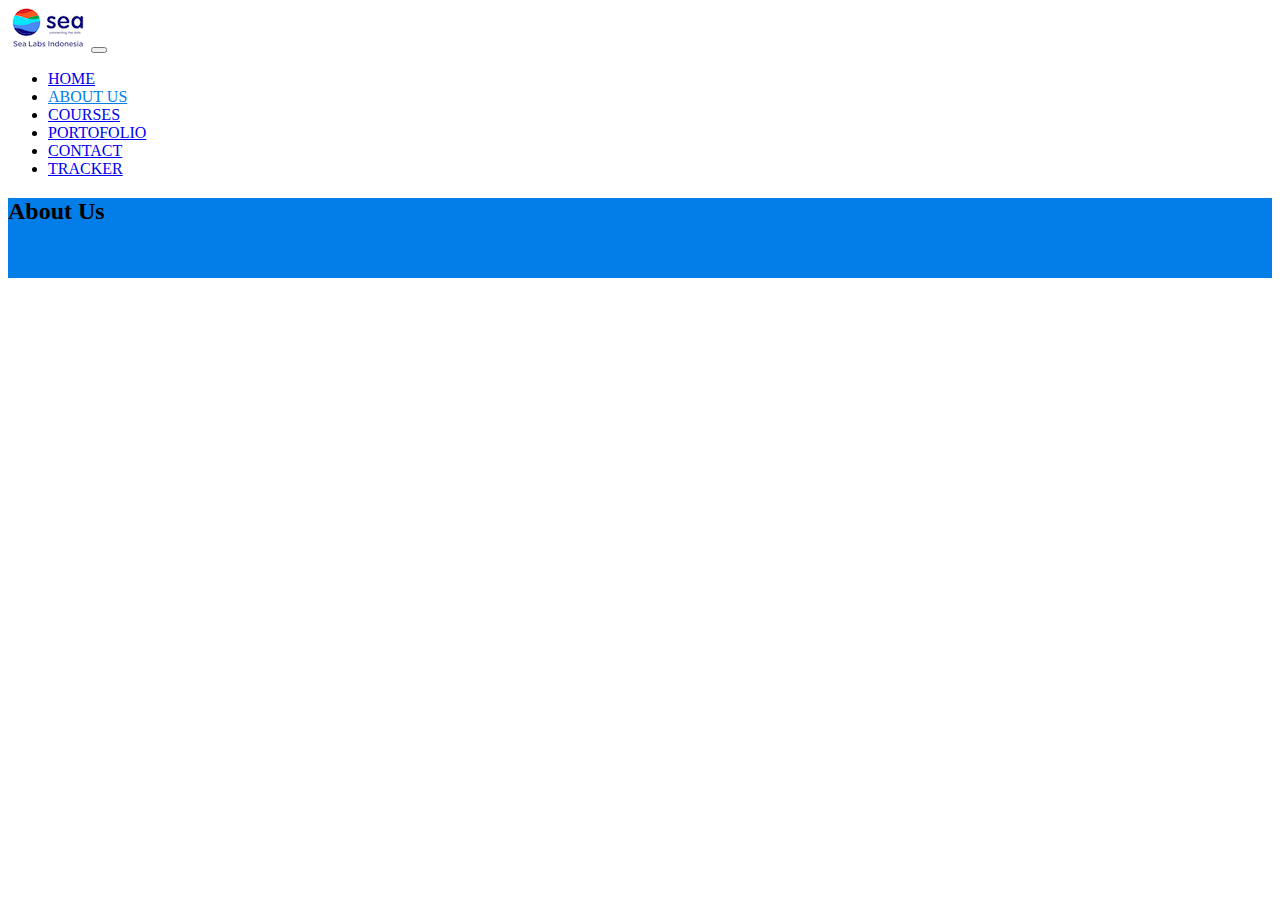
==== pages/about.html @ 84d3d7bf "add home page" ====
<!DOCTYPE html>
<html lang="en">
<head>
    <meta charset="UTF-8">
    <meta http-equiv="X-UA-Compatible" content="IE=edge">
    <meta name="viewport" content="width=device-width, initial-scale=1.0">
    <link href="https://cdn.jsdelivr.net/npm/bootstrap@5.2.2/dist/css/bootstrap.min.css" rel="stylesheet" integrity="sha384-Zenh87qX5JnK2Jl0vWa8Ck2rdkQ2Bzep5IDxbcnCeuOxjzrPF/et3URy9Bv1WTRi" crossorigin="anonymous">
    <link rel="stylesheet" href="/assets/css/style.css">
    <title>About Us</title>
</head>
<body>
    <!-- Navigation Bar -->
    <header>
        <div class="nav">
            <div class="container">
                <nav class="navbar navbar-expand-lg my-2 px-1 topnav">
                    <div class="container-fluid">
                      <a class="navbar-brand" href="#"><img src="/assets/img/logo.png"></a>
                      <button class="navbar-toggler" type="button" data-bs-toggle="collapse" data-bs-target="#navbarNav" aria-controls="navbarNav" aria-expanded="false" aria-label="Toggle navigation">
                        <span class="navbar-toggler-icon"></span>
                      </button>
                      <div class="collapse navbar-collapse p-1 justify-content-end" id="navbarNav">
                        <ul class="navbar-nav">
                          <li class="nav-item">
                            <a class="nav-link" href="./index.html">HOME</a>
                          </li>
                          <li class="nav-item">
                            <a class="nav-link active nav-focus" aria-current="page" href="./about.html">ABOUT US</a>
                          </li>
                          <li class="nav-item">
                            <a class="nav-link" href="./courses.html">COURSES</a>
                          </li>
                          <li class="nav-item">
                            <a class="nav-link" href="#">PORTOFOLIO</a>
                          </li>
                          <li class="nav-item">
                            <a class="nav-link" href="./contact.html">CONTACT</a>
                          </li>
                          <li class="nav-item">
                            <a class="nav-link" href="./tracker.html">TRACKER</a>
                          </li>
                        </ul>
                      </div>
                    </div>
                  </nav>
            </div>
        </div>
    </header>
    <!-- Main Section -->
    <main>
        <div class="bg-footer" style="height: 5rem;">
            <div class="container align-items">
                <div class="row">
                    <h2 class="text-white">About Us</h2>
                </div>
            </div>
        </div>
    </main>
</body>
</html>
---- assets/css/style.css ----
@import url('https://fonts.googleapis.com/css?family=Noto+Serif:400,400italic,700|Open+Sans:400,600,700'); 
@import url('font-awesome.css');  

footer i{
    color: white;
}

.bg-red{
    background-color: #ed5440;
}

.bg-pink{
    background-color: #d866b2;
}

.bg-green{
    background-color: #4ac467;
}

.bg-blue{
    background-color: #2aaef0;
}

.bg-footer{
    background-color: #037de8;
}

.nav-focus{
    color: #037de8 !important;
}
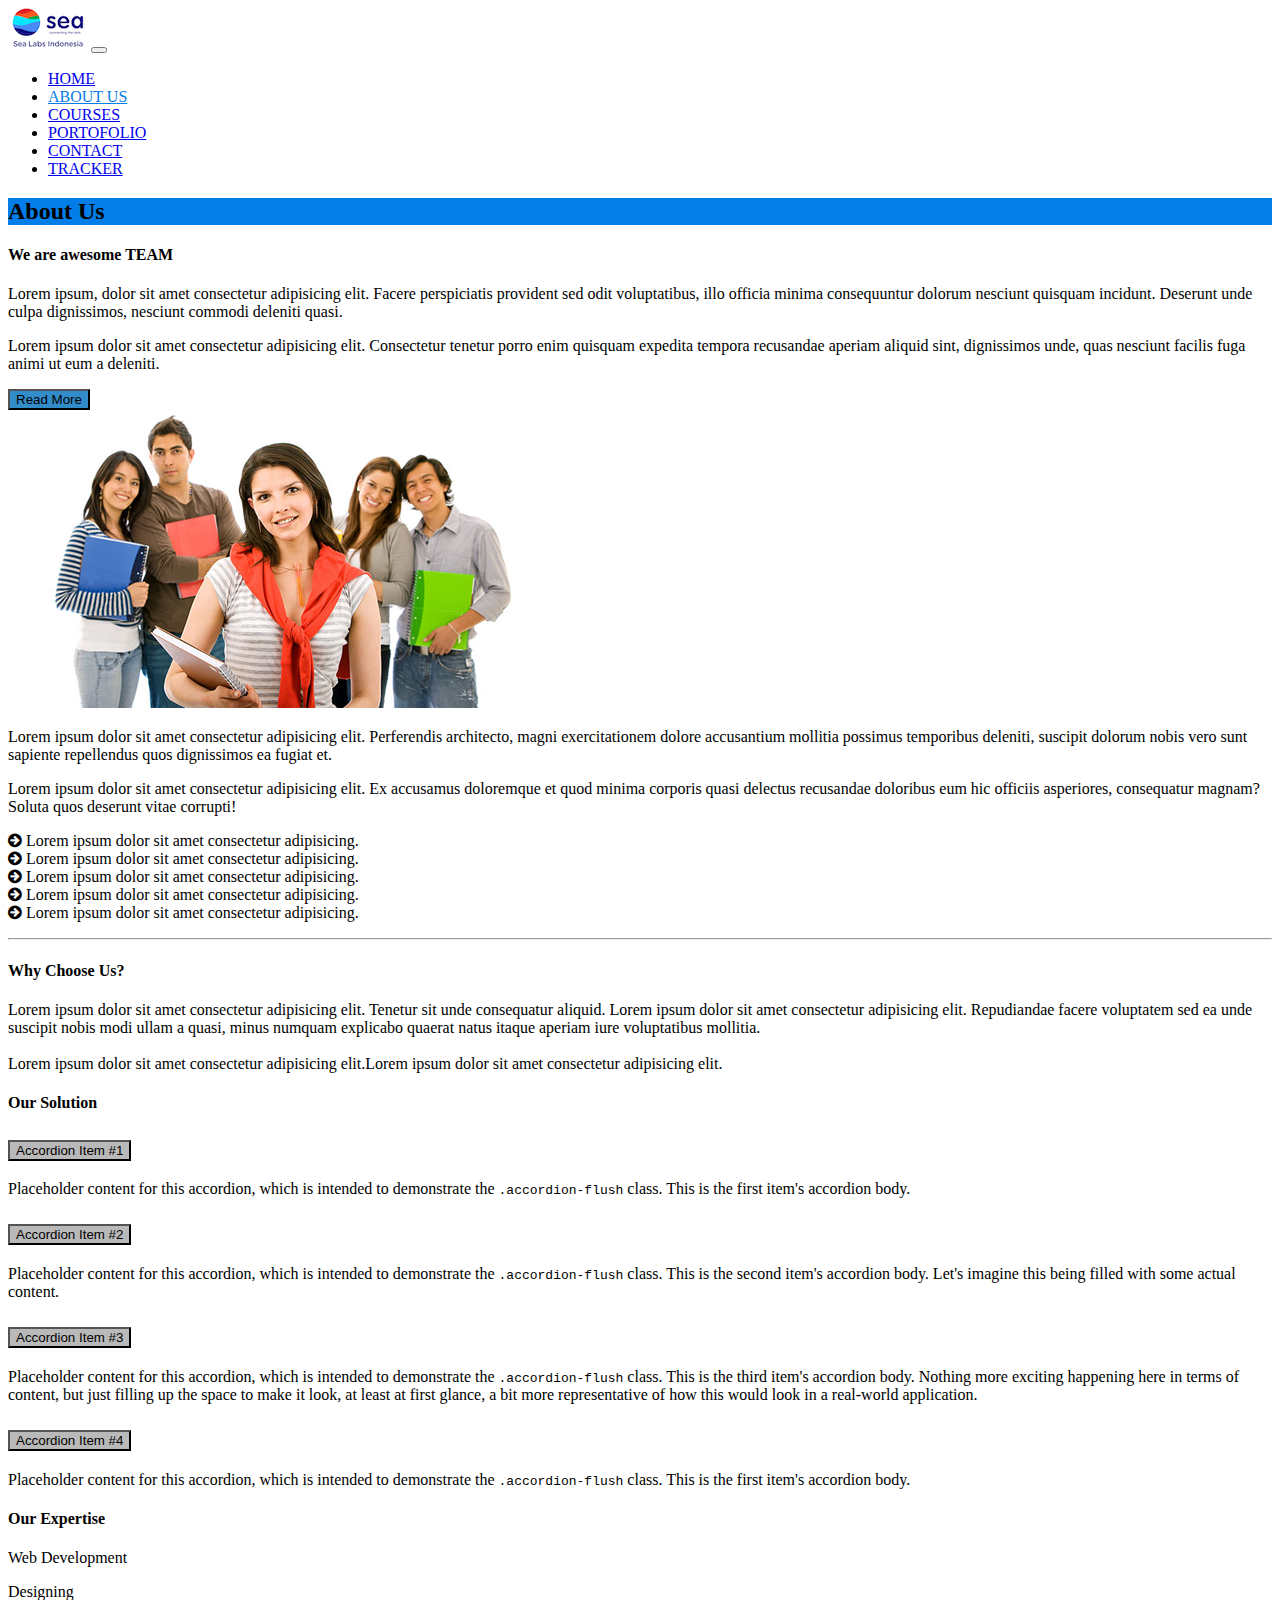
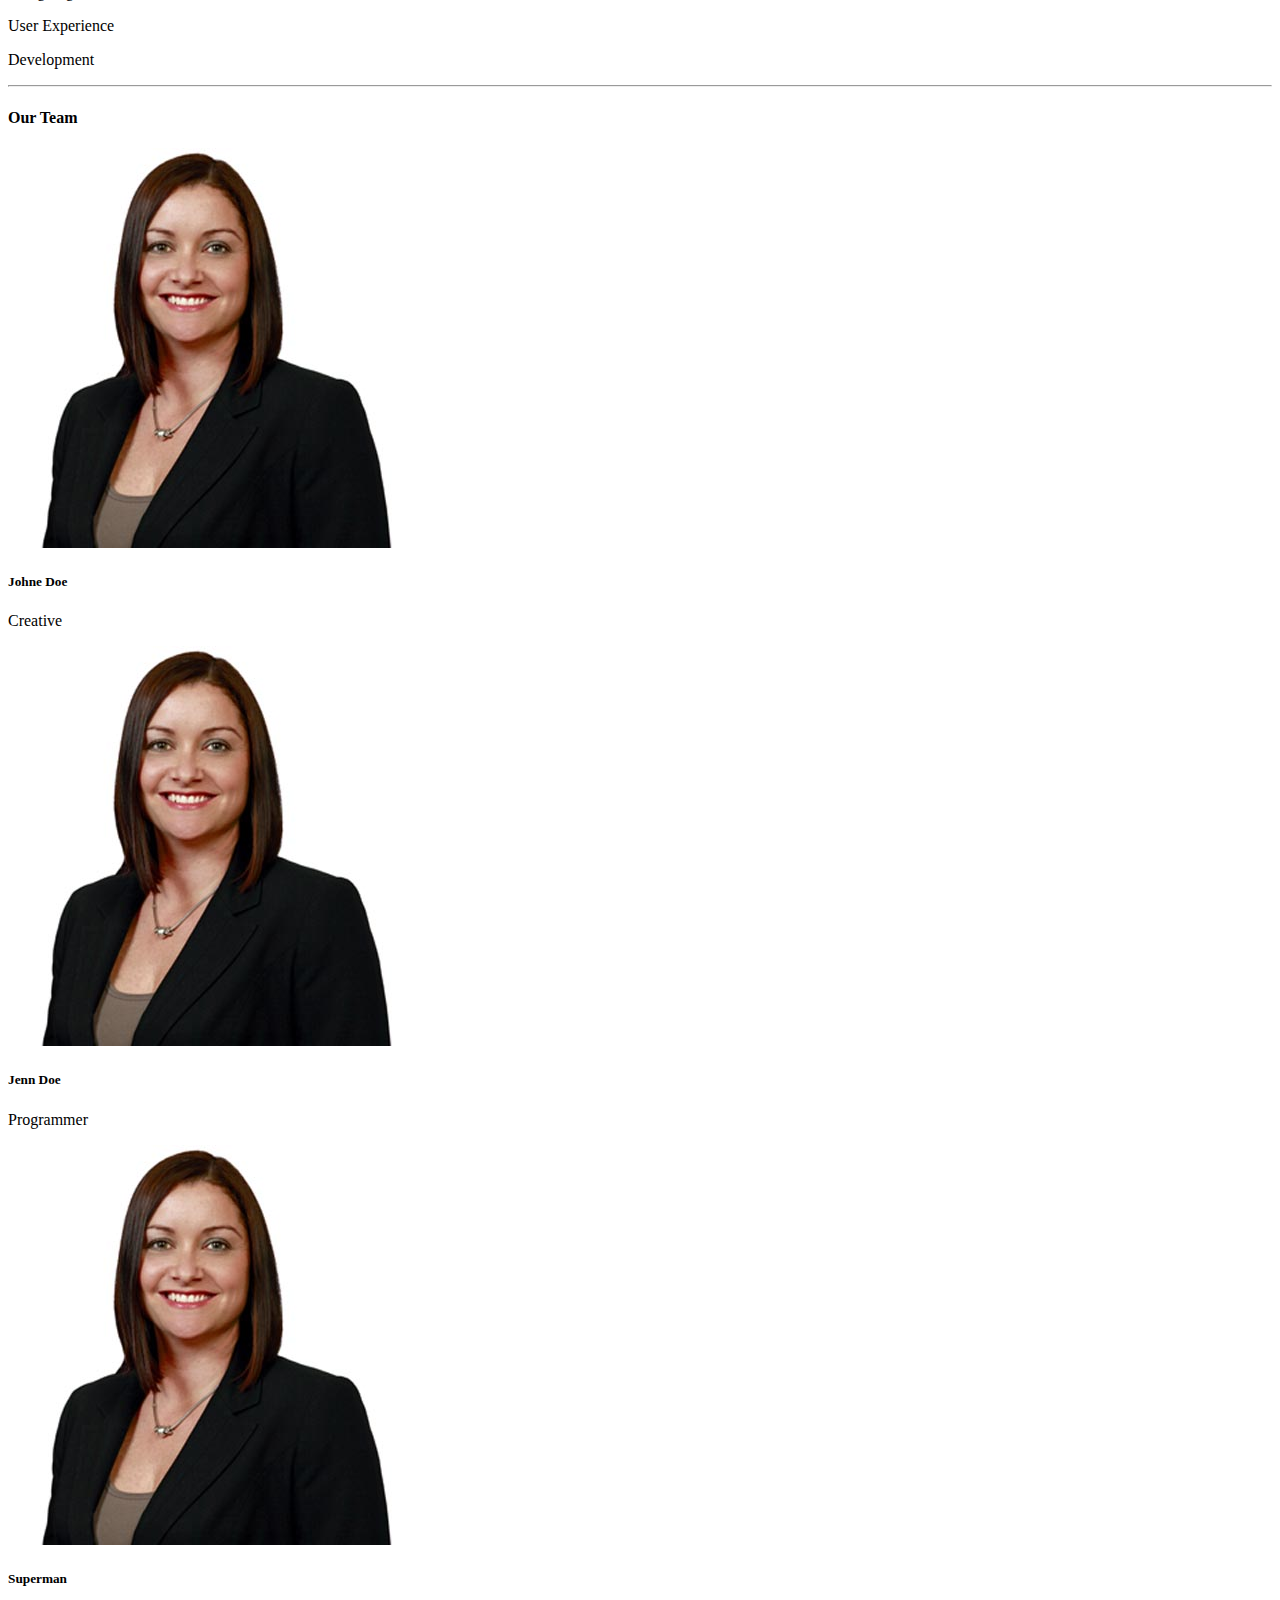
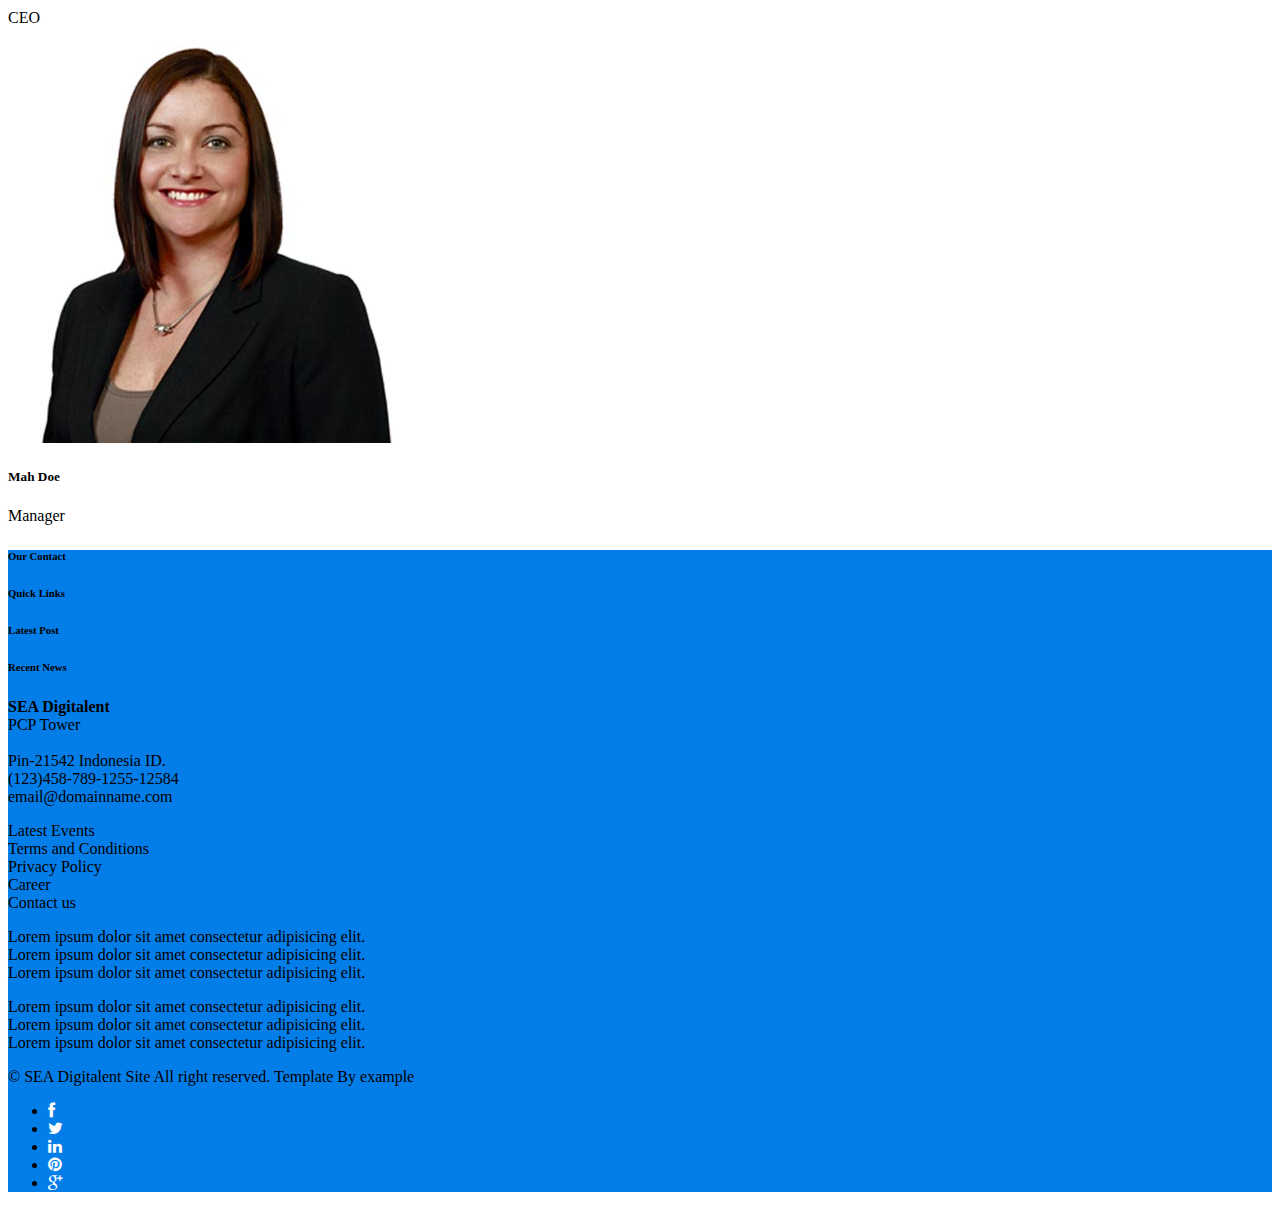
==== commit cabb5bfc: "add About Us Page" ====
--- a/pages/about.html
+++ b/pages/about.html
@@ -48,13 +48,216 @@
     </header>
     <!-- Main Section -->
     <main>
-        <div class="bg-footer" style="height: 5rem;">
-            <div class="container align-items">
+            <div class="bg-footer">
+                <div class="container">
+                    <h2 class="text-white mt-4 py-4">About Us</h2>
+                </div>
+            </div>
+            <div class="container">
+                <div class="row mt-5">
+                    <h4>We are awesome TEAM</h4>
+                    <p>Lorem ipsum, dolor sit amet consectetur adipisicing elit. Facere perspiciatis provident sed odit voluptatibus, illo officia minima consequuntur dolorum nesciunt quisquam incidunt. Deserunt unde culpa dignissimos, nesciunt commodi deleniti quasi.</p>
+                    <p>Lorem ipsum dolor sit amet consectetur adipisicing elit. Consectetur tenetur porro enim quisquam expedita tempora recusandae aperiam aliquid sint, dignissimos unde, quas nesciunt facilis fuga animi ut eum a deleniti.</p>
+                </div>
+                <button type="button" class="btn btn-primary">Read More</button>
+                <div class="row mt-5">
+                    <div class="col">
+                        <img src="/assets/img/section-image-1.png" alt="">
+                    </div>
+                    <div class="col lh-bs">
+                        <p>Lorem ipsum dolor sit amet consectetur adipisicing elit. Perferendis architecto, magni exercitationem dolore accusantium mollitia possimus temporibus deleniti, suscipit dolorum nobis vero sunt sapiente repellendus quos dignissimos ea fugiat et.</p>
+                        <p>Lorem ipsum dolor sit amet consectetur adipisicing elit. Ex accusamus doloremque et quod minima corporis quasi delectus recusandae doloribus eum hic officiis asperiores, consequatur magnam? Soluta quos deserunt vitae corrupti!</p>
+                        <p><i class="fa fa-arrow-circle-right"></i> Lorem ipsum dolor sit amet consectetur adipisicing.<br>
+                            <i class="fa fa-arrow-circle-right"></i> Lorem ipsum dolor sit amet consectetur adipisicing.<br>
+                            <i class="fa fa-arrow-circle-right"></i> Lorem ipsum dolor sit amet consectetur adipisicing.<br>
+                            <i class="fa fa-arrow-circle-right"></i> Lorem ipsum dolor sit amet consectetur adipisicing.<br>
+                            <i class="fa fa-arrow-circle-right"></i> Lorem ipsum dolor sit amet consectetur adipisicing.<br>
+                        </p>
+                    </div>
+                    <hr class="mt-4">
+                </div>
+                <div class="row mt-5">
+                    <div class="col">
+                        <h4>Why Choose Us?</h4>
+                        <p>Lorem ipsum dolor sit amet consectetur adipisicing elit. Tenetur sit unde consequatur aliquid.
+                            Lorem ipsum dolor sit amet consectetur adipisicing elit. Repudiandae facere voluptatem sed ea unde suscipit nobis modi ullam a quasi, minus numquam explicabo quaerat natus itaque aperiam iure voluptatibus mollitia.<br>
+                            <br>
+                            Lorem ipsum dolor sit amet consectetur adipisicing elit.Lorem ipsum dolor sit amet consectetur adipisicing elit.
+                        </p>
+                    </div>
+                    <div class="col">
+                        <h4>Our Solution</h4>
+                        <div class="accordion accordion-flush" id="accordionFlushExample">
+                            <div class="accordion-item my-2">
+                              <h2 class="accordion-header" id="flush-headingOne">
+                                <button class="accordion-button collapsed bg-accordion text-white" type="button" data-bs-toggle="collapse" data-bs-target="#flush-collapseOne" aria-expanded="false" aria-controls="flush-collapseOne">
+                                  Accordion Item #1
+                                </button>
+                              </h2>
+                              <div id="flush-collapseOne" class="accordion-collapse collapse" aria-labelledby="flush-headingOne" data-bs-parent="#accordionFlushExample">
+                                <div class="accordion-body">Placeholder content for this accordion, which is intended to demonstrate the <code>.accordion-flush</code> class. This is the first item's accordion body.</div>
+                              </div>
+                            </div>
+                            <div class="accordion-item my-2">
+                              <h2 class="accordion-header" id="flush-headingTwo">
+                                <button class="accordion-button collapsed bg-accordion text-white" type="button" data-bs-toggle="collapse" data-bs-target="#flush-collapseTwo" aria-expanded="false" aria-controls="flush-collapseTwo">
+                                  Accordion Item #2
+                                </button>
+                              </h2>
+                              <div id="flush-collapseTwo" class="accordion-collapse collapse" aria-labelledby="flush-headingTwo" data-bs-parent="#accordionFlushExample">
+                                <div class="accordion-body">Placeholder content for this accordion, which is intended to demonstrate the <code>.accordion-flush</code> class. This is the second item's accordion body. Let's imagine this being filled with some actual content.</div>
+                              </div>
+                            </div>
+                            <div class="accordion-item my-2">
+                              <h2 class="accordion-header" id="flush-headingThree">
+                                <button class="accordion-button collapsed bg-accordion text-white" type="button" data-bs-toggle="collapse" data-bs-target="#flush-collapseThree" aria-expanded="false" aria-controls="flush-collapseThree">
+                                  Accordion Item #3
+                                </button>
+                              </h2>
+                              <div id="flush-collapseThree" class="accordion-collapse collapse" aria-labelledby="flush-headingThree" data-bs-parent="#accordionFlushExample">
+                                <div class="accordion-body">Placeholder content for this accordion, which is intended to demonstrate the <code>.accordion-flush</code> class. This is the third item's accordion body. Nothing more exciting happening here in terms of content, but just filling up the space to make it look, at least at first glance, a bit more representative of how this would look in a real-world application.</div>
+                              </div>
+                            </div>
+                            <div class="accordion-item my-2">
+                                <h2 class="accordion-header" id="flush-headingOne">
+                                  <button class="accordion-button collapsed bg-accordion text-white" type="button" data-bs-toggle="collapse" data-bs-target="#flush-collapseOne" aria-expanded="false" aria-controls="flush-collapseOne">
+                                    Accordion Item #4
+                                  </button>
+                                </h2>
+                                <div id="flush-collapseOne" class="accordion-collapse collapse" aria-labelledby="flush-headingOne" data-bs-parent="#accordionFlushExample">
+                                  <div class="accordion-body">Placeholder content for this accordion, which is intended to demonstrate the <code>.accordion-flush</code> class. This is the first item's accordion body.</div>
+                                </div>
+                              </div>
+                          </div>
+                    </div>
+                    <div class="col">
+                        <h4>Our Expertise</h4>
+                        <p>Web Development</p>
+                        <div class="progress mt-3">
+                            <div class="progress-bar bg-red" role="progressbar" aria-label="Default striped example" style="width: 10%" aria-valuenow="40" aria-valuemin="0" aria-valuemax="100"></div>
+                        </div>
+                        <p class="mt-2">Designing</p>
+                        <div class="progress mt-3">
+                            <div class="progress-bar bg-green" role="progressbar" aria-label="Success striped example" style="width: 25%" aria-valuenow="55" aria-valuemin="0" aria-valuemax="100"></div>
+                        </div>
+                        <p class="mt-2">User Experience</p>
+                        <div class="progress mt-3">
+                            <div class="progress-bar bg-blue" role="progressbar" aria-label="Info striped example" style="width: 50%" aria-valuenow="80" aria-valuemin="0" aria-valuemax="100"></div>
+                        </div>
+                        <p class="mt-2">Development</p>
+                        <div class="progress mt-3">
+                            <div class="progress-bar bg-blue2" role="progressbar" aria-label="Warning striped example" style="width: 75%" aria-valuenow="35" aria-valuemin="0" aria-valuemax="100"></div>
+                        </div>
+                    </div>
+                    <hr class="mt-5">
+                </div>
+                <div class="row mt-5">
+                    <h4>Our Team</h4>
+                    <div class="col mt-3">
+                        <div class="card" style="width: 18rem;">
+                            <img src="/assets/img/team1.jpg" class="card-img-top" alt="...">
+                            <div class="card-body text-center bg-light">
+                              <h5 class="card-title">Johne Doe</h5>
+                              <p class="card-text">Creative</p>
+                            </div>
+                          </div>
+                    </div>
+                    <div class="col mt-3">
+                        <div class="card" style="width: 18rem;">
+                            <img src="/assets/img/team1.jpg" class="card-img-top" alt="...">
+                            <div class="card-body text-center bg-light">
+                              <h5 class="card-title">Jenn Doe</h5>
+                              <p class="card-text">Programmer</p>
+                            </div>
+                          </div>
+                    </div>
+                    <div class="col mt-3">
+                        <div class="card" style="width: 18rem;">
+                            <img src="/assets/img/team1.jpg" class="card-img-top" alt="...">
+                            <div class="card-body text-center bg-light">
+                              <h5 class="card-title">Superman</h5>
+                              <p class="card-text">CEO</p>
+                            </div>
+                          </div>
+                    </div>
+                    <div class="col mt-3">
+                        <div class="card" style="width: 18rem;">
+                            <img src="/assets/img/team1.jpg" class="card-img-top" alt="...">
+                            <div class="card-body text-center bg-light">
+                              <h5 class="card-title">Mah Doe</h5>
+                              <p class="card-text">Manager</p>
+                            </div>
+                          </div>
+                    </div>
+                </div>
+            </div>
+    </main>
+    
+    <!-- Footer -->
+    <footer>
+        <div class="bg-footer mt-5">
+            <div class="container mt-5">
                 <div class="row">
-                    <h2 class="text-white">About Us</h2>
+                    <div class="col text-white mt-5">
+                        <h6 class="fw-bold">Our Contact</h6>
+                    </div>
+                    <div class="col text-white mt-5">
+                        <h6 class="fw-bold">Quick Links</h6>
+                    </div>
+                    <div class="col text-white mt-5">
+                        <h6 class="fw-bold">Latest Post</h6>
+                    </div>
+                    <div class="col text-white mt-5">
+                        <h6 class="fw-bold">Recent News</h6>
+                    </div>
+                </div>
+                <div class="row">
+                    <div class="col text-white mt-3">
+                        <p class="lh-lg">
+                            <strong>SEA Digitalent</strong><br>
+                            PCP Tower<br><br>
+                            Pin-21542 Indonesia ID.<br>
+                            (123)458-789-1255-12584<br>
+                            email@domainname.com<br>
+                        </p>
+                    </div>
+                    <div class="col text-white mt-3">
+                        <p class="lh-lg">Latest Events<br>
+                            Terms and Conditions<br>
+                            Privacy Policy<br>
+                            Career<br>
+                            Contact us<br>
+                        </p>
+                    </div>
+                    <div class="col text-white mt-3">
+                        <p class="lh-lg">Lorem ipsum dolor sit amet consectetur adipisicing elit.<br>
+                            Lorem ipsum dolor sit amet consectetur adipisicing elit.<br>
+                            Lorem ipsum dolor sit amet consectetur adipisicing elit.<br>
+                        </p>
+                    </div>
+                    <div class="col text-white mt-3">
+                        <p class="lh-lg">Lorem ipsum dolor sit amet consectetur adipisicing elit.<br>
+                            Lorem ipsum dolor sit amet consectetur adipisicing elit.<br>
+                            Lorem ipsum dolor sit amet consectetur adipisicing elit.<br>
+                        </p>
+                    </div>
+                </div>
+                <div class="d-flex justify-content-between py-4 my-4">
+                    <p class="text-white fs-6">&copy; SEA Digitalent Site All right reserved. Template By example</p>
+                    <ul class="list-unstyled d-flex">
+                        <li class="ms-3"><a class="link-dark" href="#"><i class="fa fa-facebook"></i></a></li>
+                        <li class="ms-3"><a class="link-dark" href="#"><i class="fa fa-twitter"></i></a></li>
+                        <li class="ms-3"><a class="link-dark" href="#"><i class="fa fa-linkedin"></i></a></li>
+                        <li class="ms-3"><a class="link-dark" href="#"><i class="fa fa-pinterest"></i></a></li>
+                        <li class="ms-3"><a class="link-dark" href="#"><i class="fa fa-google-plus"></i></a></li>
+                    </ul>
                 </div>
             </div>
         </div>
-    </main>
+    </footer>
+    
+    <!-- JAVASCRIPT -->
+    <script crossorigin="anonymous" integrity="sha384-Xe+8cL9oJa6tN/veChSP7q+mnSPaj5Bcu9mPX5F5xIGE0DVittaqT5lorf0EI7Vk" src="https://cdn.jsdelivr.net/npm/@popperjs/core@2.11.5/dist/umd/popper.min.js"></script>
+    <script crossorigin="anonymous" integrity="sha384-kjU+l4N0Yf4ZOJErLsIcvOU2qSb74wXpOhqTvwVx3OElZRweTnQ6d31fXEoRD1Jy" src="https://cdn.jsdelivr.net/npm/bootstrap@5.2.0-beta1/dist/js/bootstrap.min.js"></script>
 </body>
 </html>--- a/assets/css/style.css
+++ b/assets/css/style.css
@@ -1,5 +1,6 @@
 @import url('https://fonts.googleapis.com/css?family=Noto+Serif:400,400italic,700|Open+Sans:400,600,700'); 
 @import url('font-awesome.css');  
+
 
 footer i{
     color: white;
@@ -23,8 +24,21 @@
 
 .bg-footer{
     background-color: #037de8;
+    bottom: 0px;
 }
 
 .nav-focus{
     color: #037de8 !important;
+}
+
+.btn-primary{
+    background-color: #328cca !important;
+}
+
+.bg-blue2{
+    background-color: #3876ac;
+}
+
+.bg-accordion{
+    background-color: #b9b9b9 !important; 
 }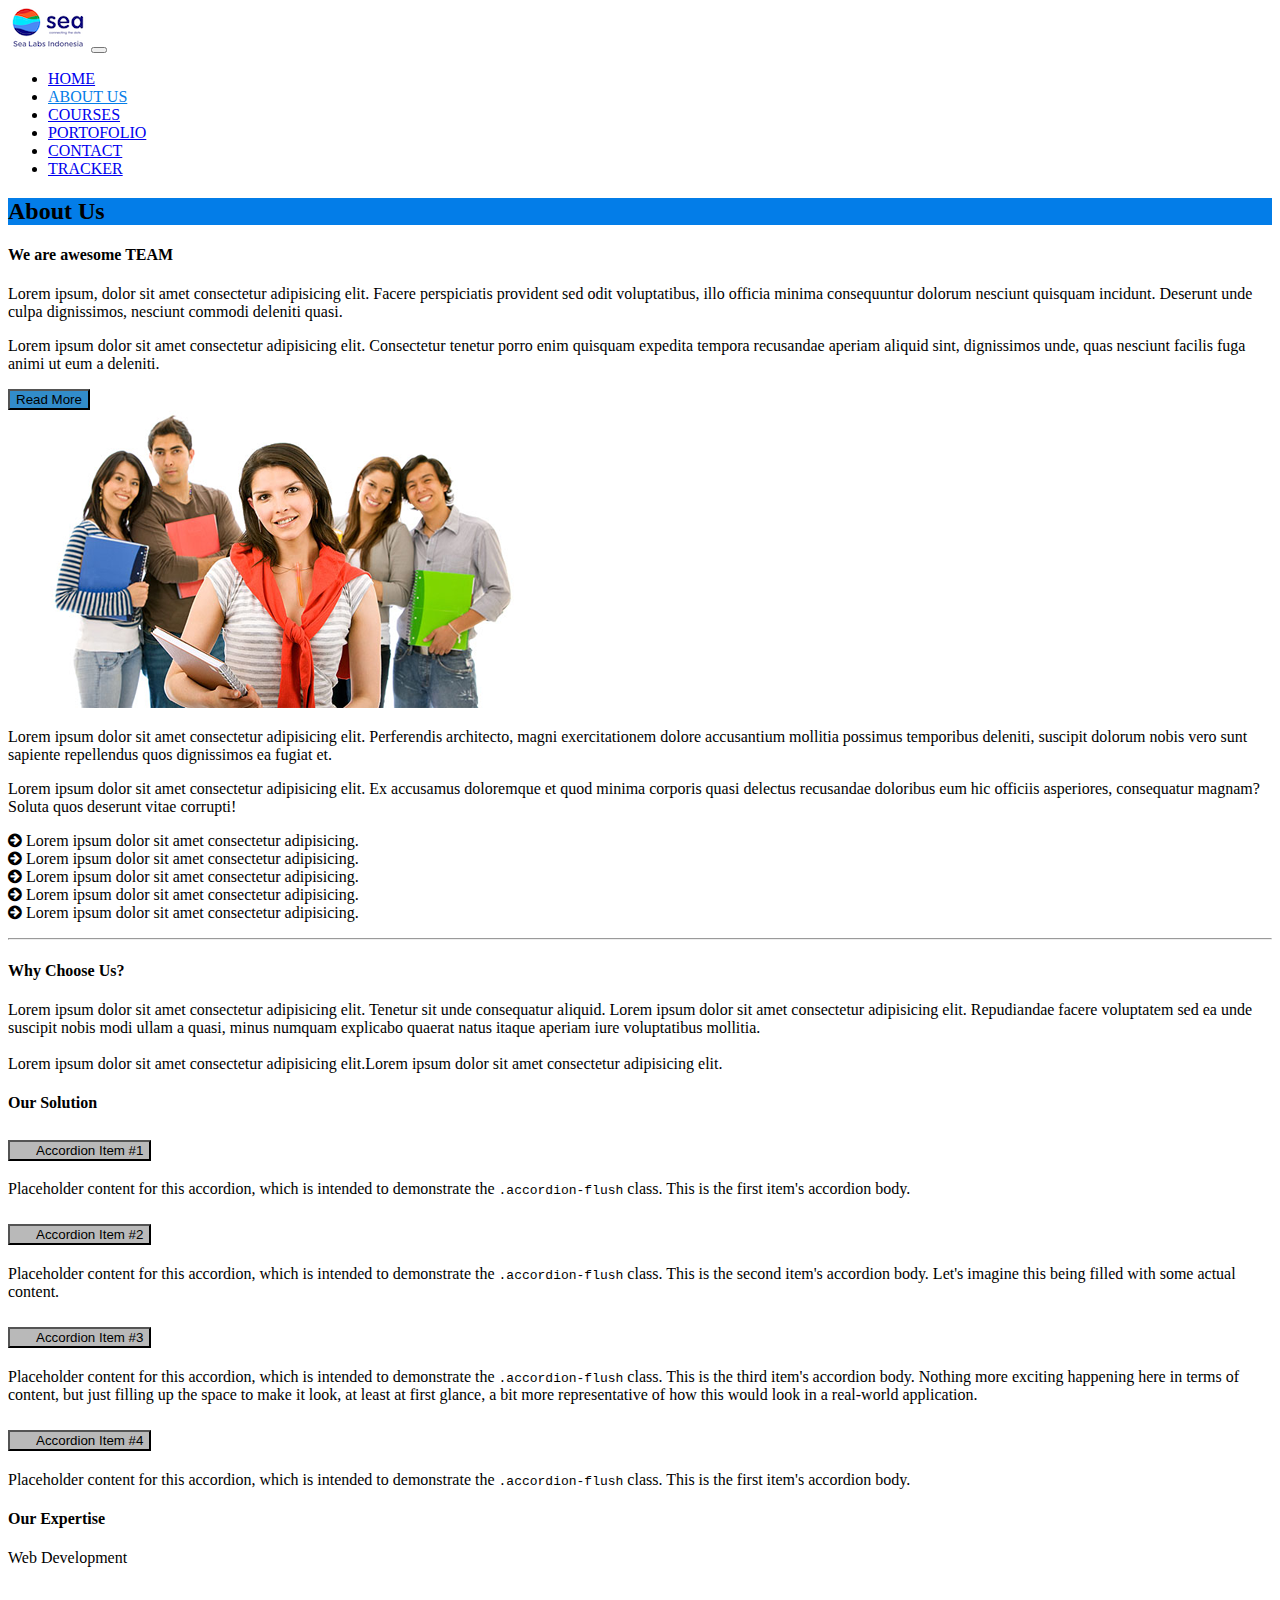
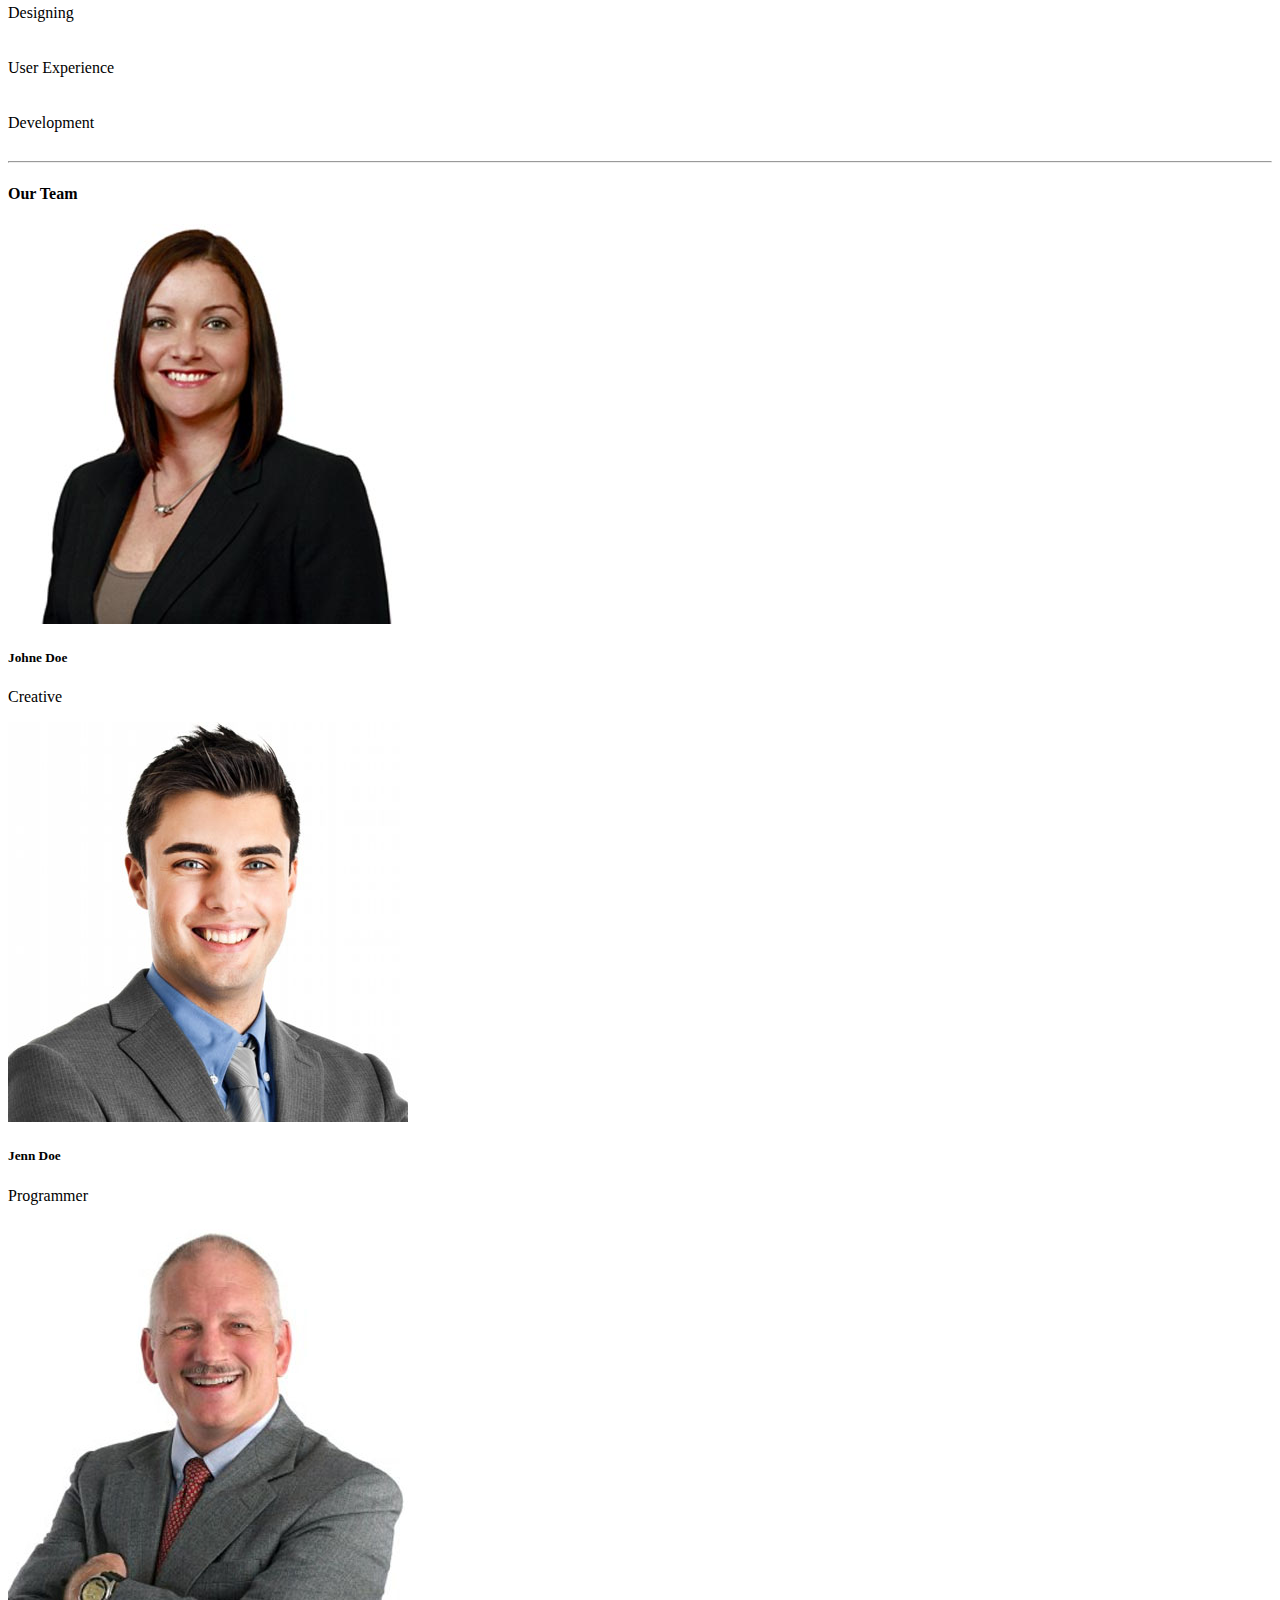
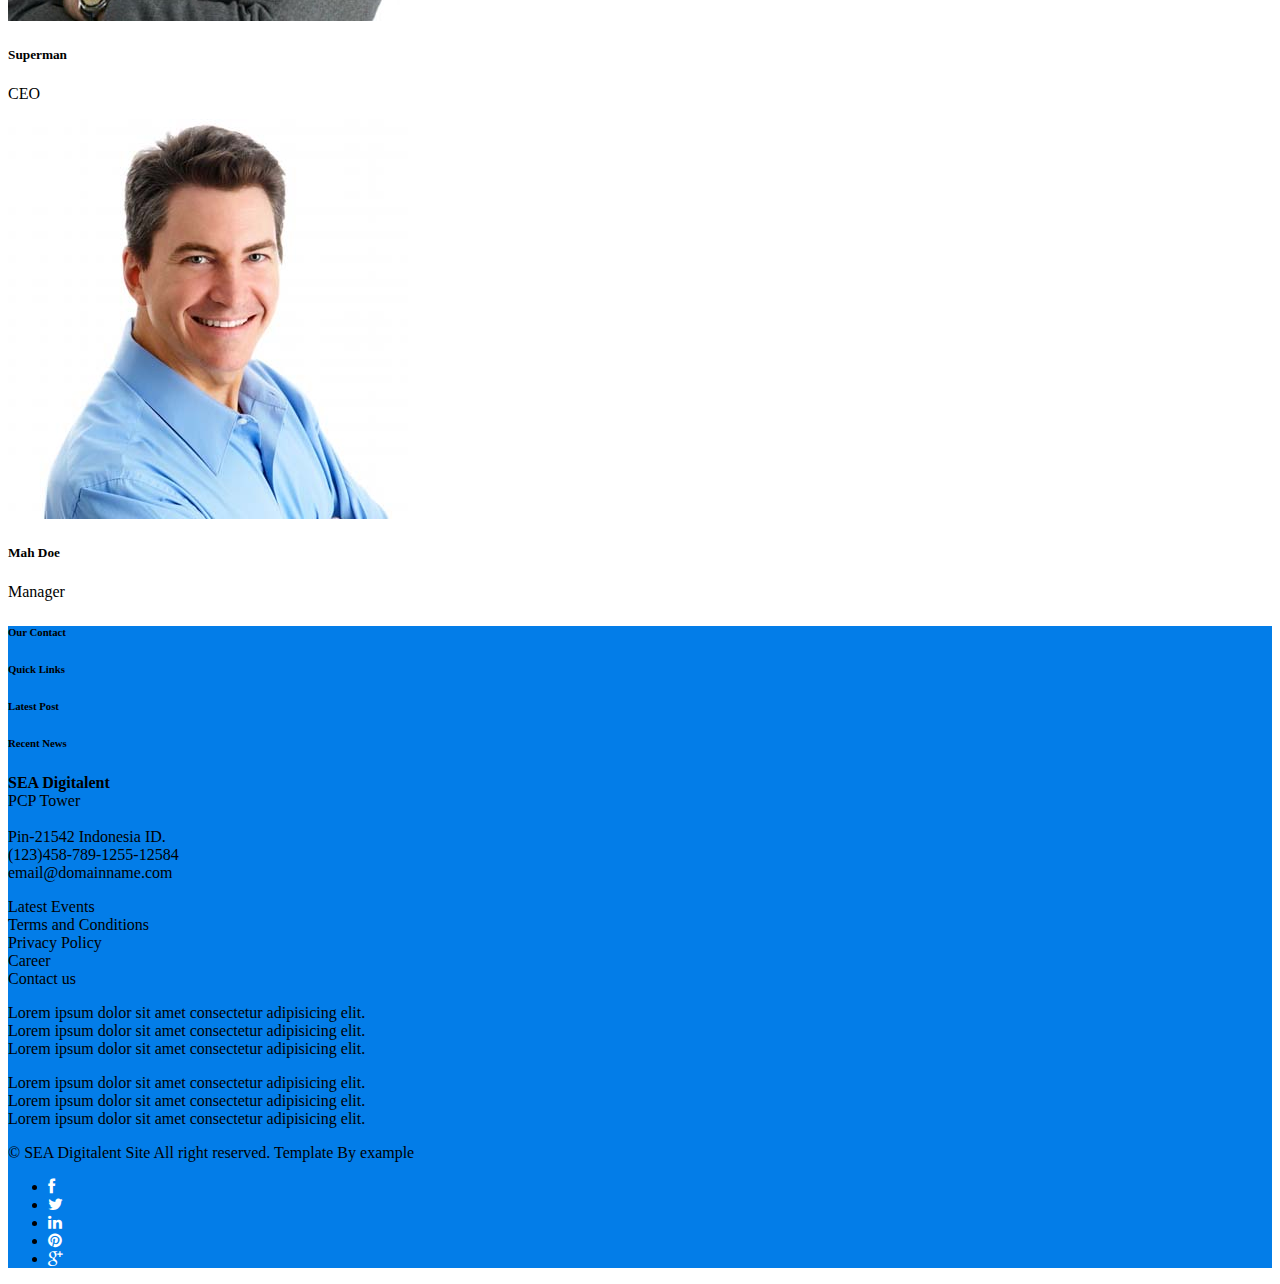
==== commit 9e98444f: "add courses, contact us page" ====
--- a/pages/about.html
+++ b/pages/about.html
@@ -119,12 +119,12 @@
                               </div>
                             </div>
                             <div class="accordion-item my-2">
-                                <h2 class="accordion-header" id="flush-headingOne">
-                                  <button class="accordion-button collapsed bg-accordion text-white" type="button" data-bs-toggle="collapse" data-bs-target="#flush-collapseOne" aria-expanded="false" aria-controls="flush-collapseOne">
+                                <h2 class="accordion-header" id="flush-headingFour">
+                                  <button class="accordion-button collapsed bg-accordion text-white" type="button" data-bs-toggle="collapse" data-bs-target="#flush-collapseFour" aria-expanded="false" aria-controls="flush-collapseFour">
                                     Accordion Item #4
                                   </button>
                                 </h2>
-                                <div id="flush-collapseOne" class="accordion-collapse collapse" aria-labelledby="flush-headingOne" data-bs-parent="#accordionFlushExample">
+                                <div id="flush-collapseFour" class="accordion-collapse collapse" aria-labelledby="flush-headingFour" data-bs-parent="#accordionFlushExample">
                                   <div class="accordion-body">Placeholder content for this accordion, which is intended to demonstrate the <code>.accordion-flush</code> class. This is the first item's accordion body.</div>
                                 </div>
                               </div>
@@ -133,19 +133,19 @@
                     <div class="col">
                         <h4>Our Expertise</h4>
                         <p>Web Development</p>
-                        <div class="progress mt-3">
+                        <div class="progress mt-3" style="height: 5px">
                             <div class="progress-bar bg-red" role="progressbar" aria-label="Default striped example" style="width: 10%" aria-valuenow="40" aria-valuemin="0" aria-valuemax="100"></div>
                         </div>
                         <p class="mt-2">Designing</p>
-                        <div class="progress mt-3">
+                        <div class="progress mt-3" style="height: 5px">
                             <div class="progress-bar bg-green" role="progressbar" aria-label="Success striped example" style="width: 25%" aria-valuenow="55" aria-valuemin="0" aria-valuemax="100"></div>
                         </div>
                         <p class="mt-2">User Experience</p>
-                        <div class="progress mt-3">
+                        <div class="progress mt-3" style="height: 5px">
                             <div class="progress-bar bg-blue" role="progressbar" aria-label="Info striped example" style="width: 50%" aria-valuenow="80" aria-valuemin="0" aria-valuemax="100"></div>
                         </div>
                         <p class="mt-2">Development</p>
-                        <div class="progress mt-3">
+                        <div class="progress mt-3" style="height: 5px">
                             <div class="progress-bar bg-blue2" role="progressbar" aria-label="Warning striped example" style="width: 75%" aria-valuenow="35" aria-valuemin="0" aria-valuemax="100"></div>
                         </div>
                     </div>
@@ -164,7 +164,7 @@
                     </div>
                     <div class="col mt-3">
                         <div class="card" style="width: 18rem;">
-                            <img src="/assets/img/team1.jpg" class="card-img-top" alt="...">
+                            <img src="/assets/img/team2.jpg" class="card-img-top" alt="...">
                             <div class="card-body text-center bg-light">
                               <h5 class="card-title">Jenn Doe</h5>
                               <p class="card-text">Programmer</p>
@@ -173,7 +173,7 @@
                     </div>
                     <div class="col mt-3">
                         <div class="card" style="width: 18rem;">
-                            <img src="/assets/img/team1.jpg" class="card-img-top" alt="...">
+                            <img src="/assets/img/team3.jpg" class="card-img-top" alt="...">
                             <div class="card-body text-center bg-light">
                               <h5 class="card-title">Superman</h5>
                               <p class="card-text">CEO</p>
@@ -182,7 +182,7 @@
                     </div>
                     <div class="col mt-3">
                         <div class="card" style="width: 18rem;">
-                            <img src="/assets/img/team1.jpg" class="card-img-top" alt="...">
+                            <img src="/assets/img/team4.jpg" class="card-img-top" alt="...">
                             <div class="card-body text-center bg-light">
                               <h5 class="card-title">Mah Doe</h5>
                               <p class="card-text">Manager</p>
--- a/assets/css/style.css
+++ b/assets/css/style.css
@@ -41,4 +41,50 @@
 
 .bg-accordion{
     background-color: #b9b9b9 !important; 
+}
+
+.accordion-button:after{
+    display: none;
+}
+
+.accordion-button:before {
+    flex-shrink: 0;
+    width: var(--bs-accordion-btn-icon-width);
+    height: var(--bs-accordion-btn-icon-width);
+    margin-right: 20px;
+    content: "";
+    background-image: var(--bs-accordion-btn-icon);
+    background-repeat: no-repeat;
+    background-size: var(--bs-accordion-btn-icon-width);
+    transition: var(--bs-accordion-btn-icon-transition);
+    transform: rotate(-90deg);
+}
+
+.accordion-button:not(.collapsed)::before {
+    background-image: var(--bs-accordion-btn-active-icon);
+    transform: rotate(0deg);
+}
+
+.map-container{
+    overflow:hidden;
+    padding-bottom:56.25%;
+    position:relative;
+    height:0;
+}
+
+.map-container iframe{
+    left:0;
+    top:0;
+    height:100%;
+    width:100%;
+    position:absolute;
+}
+
+.vertical-line{
+    border-left: 6px solid green;
+    height: 500px;
+    position: absolute;
+    left: 50%;
+    margin-left: -3px;
+    top: 0;
 }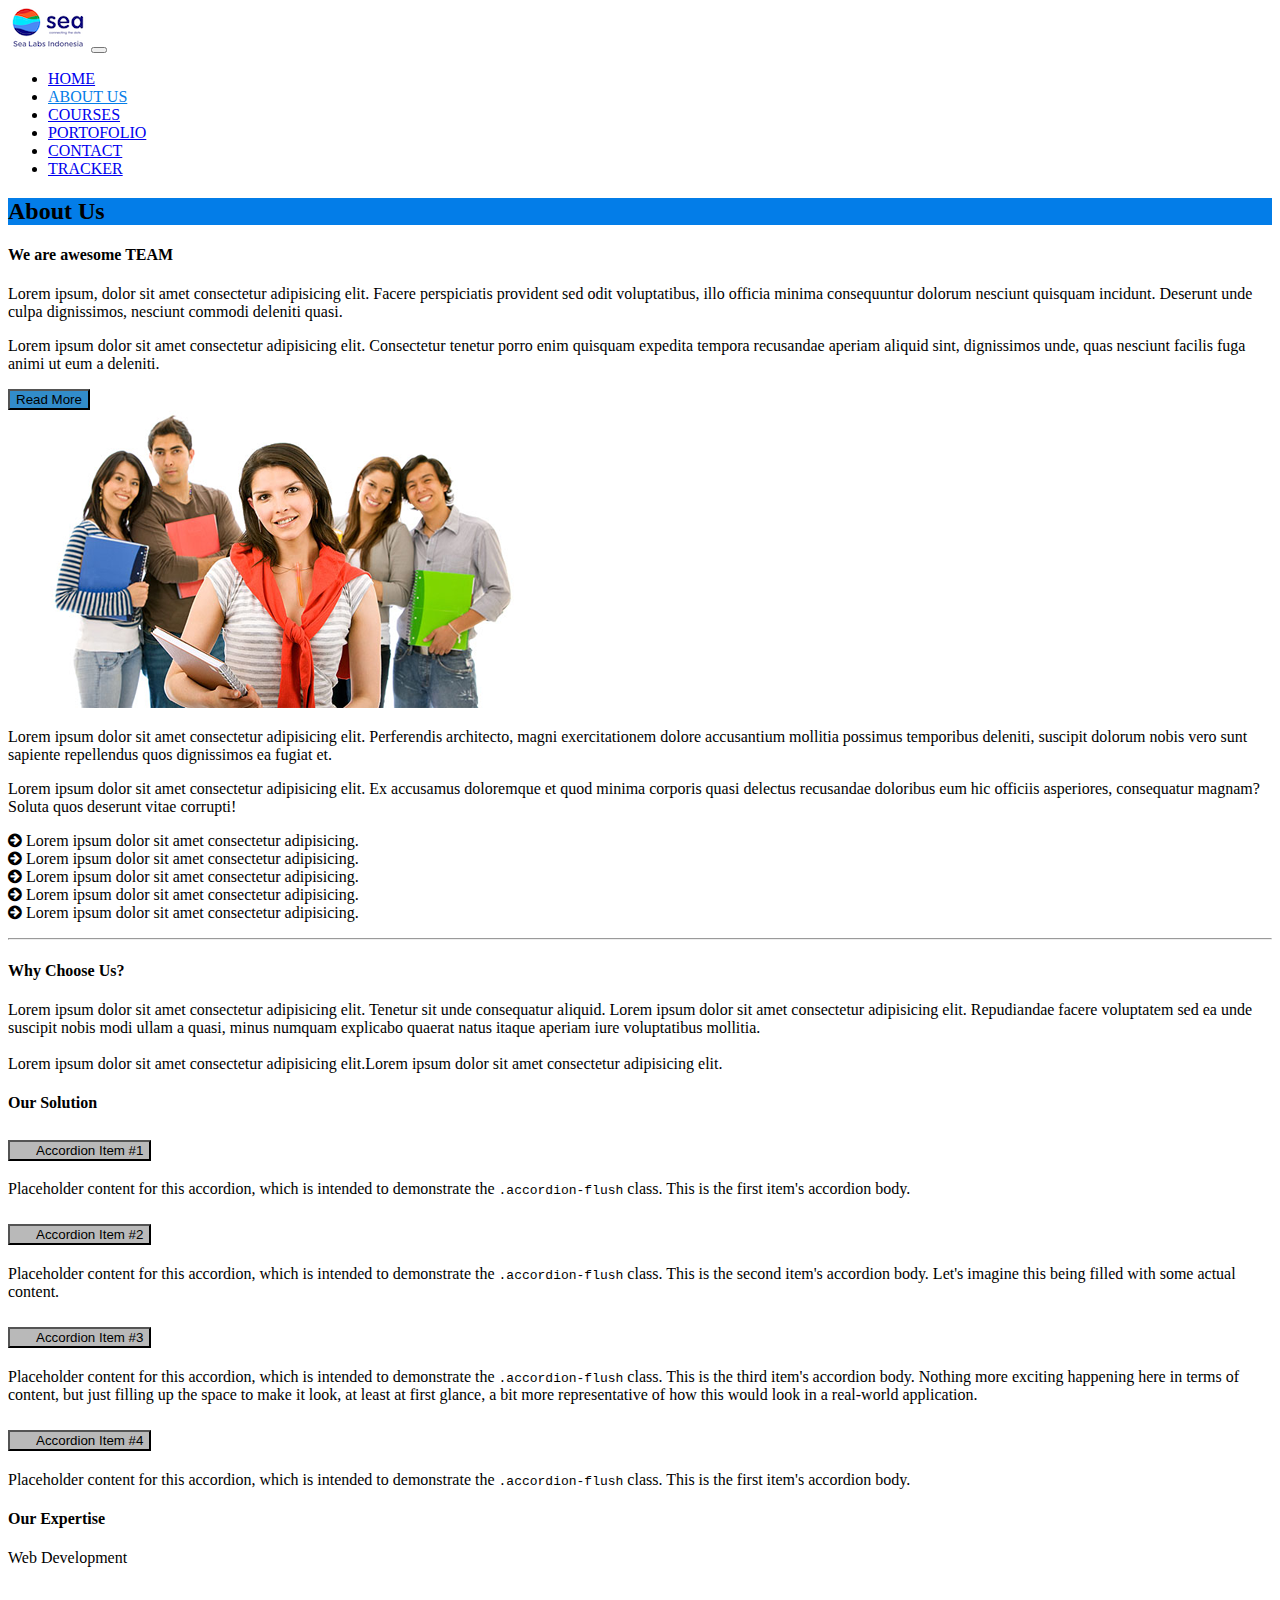
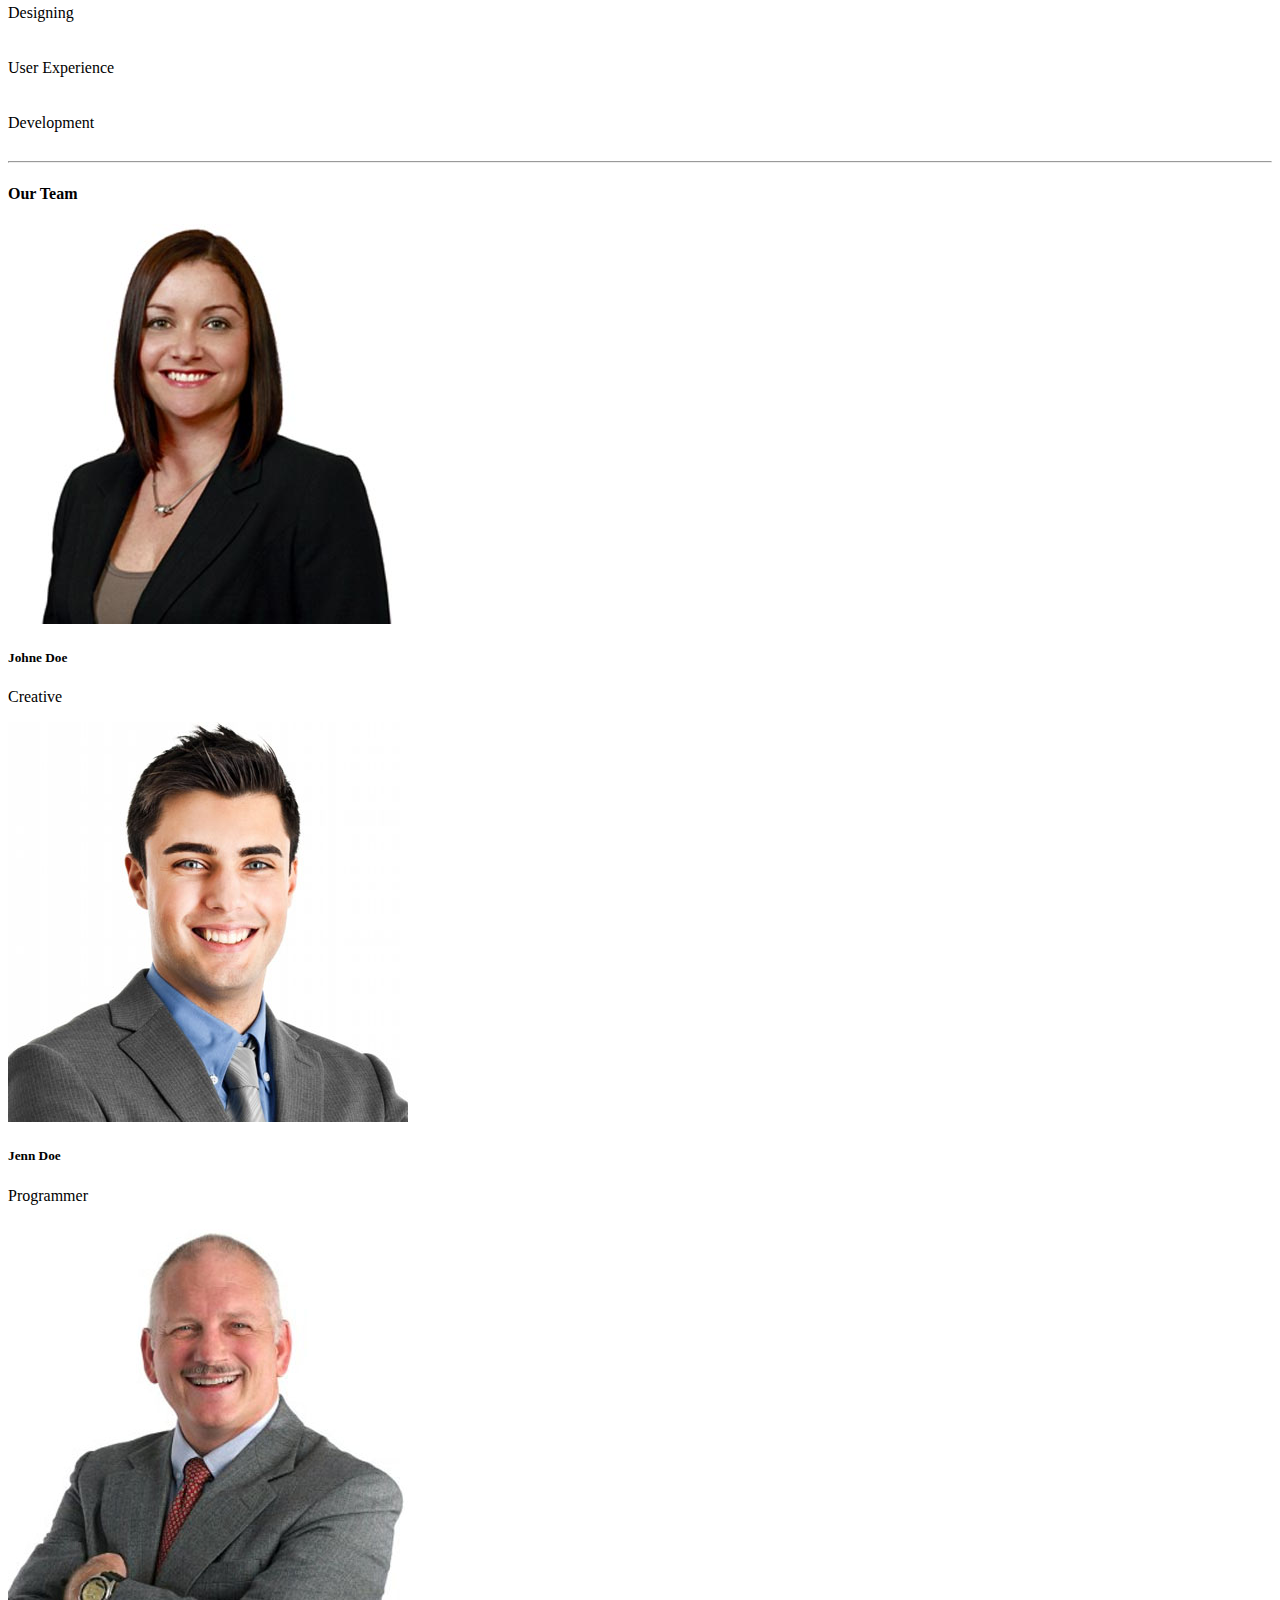
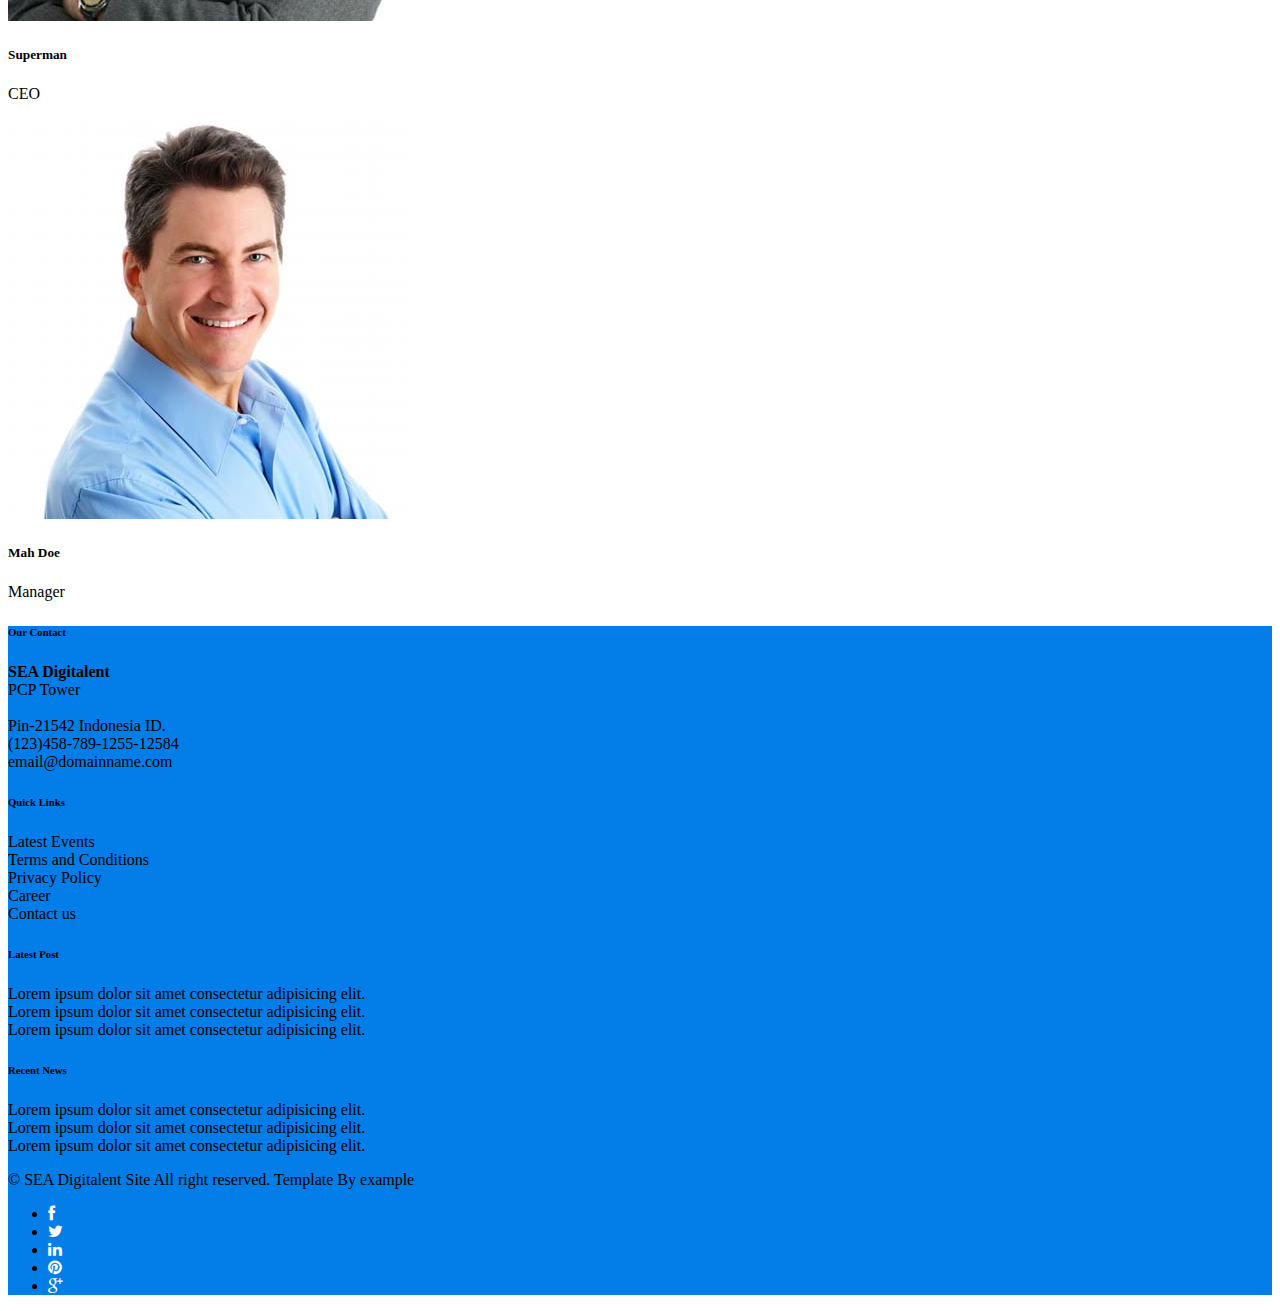
==== commit a8f7c856: "Add Responsive Page" ====
--- a/pages/about.html
+++ b/pages/about.html
@@ -61,10 +61,10 @@
                 </div>
                 <button type="button" class="btn btn-primary">Read More</button>
                 <div class="row mt-5">
-                    <div class="col">
+                    <div class="col-lg-6 col-12">
                         <img src="/assets/img/section-image-1.png" alt="">
                     </div>
-                    <div class="col lh-bs">
+                    <div class="col-lg-6 col-12 lh-bs">
                         <p>Lorem ipsum dolor sit amet consectetur adipisicing elit. Perferendis architecto, magni exercitationem dolore accusantium mollitia possimus temporibus deleniti, suscipit dolorum nobis vero sunt sapiente repellendus quos dignissimos ea fugiat et.</p>
                         <p>Lorem ipsum dolor sit amet consectetur adipisicing elit. Ex accusamus doloremque et quod minima corporis quasi delectus recusandae doloribus eum hic officiis asperiores, consequatur magnam? Soluta quos deserunt vitae corrupti!</p>
                         <p><i class="fa fa-arrow-circle-right"></i> Lorem ipsum dolor sit amet consectetur adipisicing.<br>
@@ -77,7 +77,7 @@
                     <hr class="mt-4">
                 </div>
                 <div class="row mt-5">
-                    <div class="col">
+                    <div class="col-lg-4 col-12">
                         <h4>Why Choose Us?</h4>
                         <p>Lorem ipsum dolor sit amet consectetur adipisicing elit. Tenetur sit unde consequatur aliquid.
                             Lorem ipsum dolor sit amet consectetur adipisicing elit. Repudiandae facere voluptatem sed ea unde suscipit nobis modi ullam a quasi, minus numquam explicabo quaerat natus itaque aperiam iure voluptatibus mollitia.<br>
@@ -85,7 +85,7 @@
                             Lorem ipsum dolor sit amet consectetur adipisicing elit.Lorem ipsum dolor sit amet consectetur adipisicing elit.
                         </p>
                     </div>
-                    <div class="col">
+                    <div class="col-lg-4 col-12">
                         <h4>Our Solution</h4>
                         <div class="accordion accordion-flush" id="accordionFlushExample">
                             <div class="accordion-item my-2">
@@ -130,7 +130,7 @@
                               </div>
                           </div>
                     </div>
-                    <div class="col">
+                    <div class="col-lg-4 col-12">
                         <h4>Our Expertise</h4>
                         <p>Web Development</p>
                         <div class="progress mt-3" style="height: 5px">
@@ -153,8 +153,8 @@
                 </div>
                 <div class="row mt-5">
                     <h4>Our Team</h4>
-                    <div class="col mt-3">
-                        <div class="card" style="width: 18rem;">
+                    <div class="col-lg-3 col-12 mt-3">
+                        <div class="card">
                             <img src="/assets/img/team1.jpg" class="card-img-top" alt="...">
                             <div class="card-body text-center bg-light">
                               <h5 class="card-title">Johne Doe</h5>
@@ -162,8 +162,8 @@
                             </div>
                           </div>
                     </div>
-                    <div class="col mt-3">
-                        <div class="card" style="width: 18rem;">
+                    <div class="col-lg-3 col-12 mt-3">
+                        <div class="card">
                             <img src="/assets/img/team2.jpg" class="card-img-top" alt="...">
                             <div class="card-body text-center bg-light">
                               <h5 class="card-title">Jenn Doe</h5>
@@ -171,8 +171,8 @@
                             </div>
                           </div>
                     </div>
-                    <div class="col mt-3">
-                        <div class="card" style="width: 18rem;">
+                    <div class="col-lg-3 col-12 mt-3">
+                        <div class="card">
                             <img src="/assets/img/team3.jpg" class="card-img-top" alt="...">
                             <div class="card-body text-center bg-light">
                               <h5 class="card-title">Superman</h5>
@@ -180,8 +180,8 @@
                             </div>
                           </div>
                     </div>
-                    <div class="col mt-3">
-                        <div class="card" style="width: 18rem;">
+                    <div class="col-lg-3 col-12 mt-3">
+                        <div class="card">
                             <img src="/assets/img/team4.jpg" class="card-img-top" alt="...">
                             <div class="card-body text-center bg-light">
                               <h5 class="card-title">Mah Doe</h5>
@@ -193,68 +193,58 @@
             </div>
     </main>
     
-    <!-- Footer -->
-    <footer>
-        <div class="bg-footer mt-5">
-            <div class="container mt-5">
-                <div class="row">
-                    <div class="col text-white mt-5">
-                        <h6 class="fw-bold">Our Contact</h6>
-                    </div>
-                    <div class="col text-white mt-5">
-                        <h6 class="fw-bold">Quick Links</h6>
-                    </div>
-                    <div class="col text-white mt-5">
-                        <h6 class="fw-bold">Latest Post</h6>
-                    </div>
-                    <div class="col text-white mt-5">
-                        <h6 class="fw-bold">Recent News</h6>
-                    </div>
-                </div>
-                <div class="row">
-                    <div class="col text-white mt-3">
-                        <p class="lh-lg">
-                            <strong>SEA Digitalent</strong><br>
-                            PCP Tower<br><br>
-                            Pin-21542 Indonesia ID.<br>
-                            (123)458-789-1255-12584<br>
-                            email@domainname.com<br>
-                        </p>
-                    </div>
-                    <div class="col text-white mt-3">
-                        <p class="lh-lg">Latest Events<br>
-                            Terms and Conditions<br>
-                            Privacy Policy<br>
-                            Career<br>
-                            Contact us<br>
-                        </p>
-                    </div>
-                    <div class="col text-white mt-3">
-                        <p class="lh-lg">Lorem ipsum dolor sit amet consectetur adipisicing elit.<br>
-                            Lorem ipsum dolor sit amet consectetur adipisicing elit.<br>
-                            Lorem ipsum dolor sit amet consectetur adipisicing elit.<br>
-                        </p>
-                    </div>
-                    <div class="col text-white mt-3">
-                        <p class="lh-lg">Lorem ipsum dolor sit amet consectetur adipisicing elit.<br>
-                            Lorem ipsum dolor sit amet consectetur adipisicing elit.<br>
-                            Lorem ipsum dolor sit amet consectetur adipisicing elit.<br>
-                        </p>
-                    </div>
-                </div>
-                <div class="d-flex justify-content-between py-4 my-4">
-                    <p class="text-white fs-6">&copy; SEA Digitalent Site All right reserved. Template By example</p>
-                    <ul class="list-unstyled d-flex">
-                        <li class="ms-3"><a class="link-dark" href="#"><i class="fa fa-facebook"></i></a></li>
-                        <li class="ms-3"><a class="link-dark" href="#"><i class="fa fa-twitter"></i></a></li>
-                        <li class="ms-3"><a class="link-dark" href="#"><i class="fa fa-linkedin"></i></a></li>
-                        <li class="ms-3"><a class="link-dark" href="#"><i class="fa fa-pinterest"></i></a></li>
-                        <li class="ms-3"><a class="link-dark" href="#"><i class="fa fa-google-plus"></i></a></li>
-                    </ul>
-                </div>
-            </div>
-        </div>
-    </footer>
+     <!-- Footer -->
+     <footer>
+      <div class="bg-footer mt-5">
+          <div class="container mt-5">
+              <div class="row">
+                  <div class="col-lg-3 col-12 text-white mt-5">
+                      <h6 class="fw-bold">Our Contact</h6>
+                      <p class="lh-lg">
+                          <strong>SEA Digitalent</strong><br>
+                          PCP Tower<br><br>
+                          Pin-21542 Indonesia ID.<br>
+                          (123)458-789-1255-12584<br>
+                          email@domainname.com<br>
+                      </p>
+                  </div>
+                  <div class="col-lg-3 col-12 text-white mt-5">
+                      <h6 class="fw-bold">Quick Links</h6>
+                      <p class="lh-lg">Latest Events<br>
+                          Terms and Conditions<br>
+                          Privacy Policy<br>
+                          Career<br>
+                          Contact us<br>
+                      </p>
+                  </div>
+                  <div class="col-lg-3 col-12 text-white mt-5">
+                      <h6 class="fw-bold">Latest Post</h6>
+                      <p class="lh-lg">Lorem ipsum dolor sit amet consectetur adipisicing elit.<br>
+                          Lorem ipsum dolor sit amet consectetur adipisicing elit.<br>
+                          Lorem ipsum dolor sit amet consectetur adipisicing elit.<br>
+                      </p>
+                  </div>
+                  <div class="col-lg-3 col-12 text-white mt-5">
+                      <h6 class="fw-bold">Recent News</h6>
+                      <p class="lh-lg">Lorem ipsum dolor sit amet consectetur adipisicing elit.<br>
+                          Lorem ipsum dolor sit amet consectetur adipisicing elit.<br>
+                          Lorem ipsum dolor sit amet consectetur adipisicing elit.<br>
+                      </p>
+                  </div>
+              </div>
+              <div class="d-flex justify-content-between py-4 my-4">
+                  <p class="text-white fs-6">&copy; SEA Digitalent Site All right reserved. Template By example</p>
+                  <ul class="list-unstyled d-flex">
+                      <li class="ms-3"><a class="link-dark" href="#"><i class="fa fa-facebook"></i></a></li>
+                      <li class="ms-3"><a class="link-dark" href="#"><i class="fa fa-twitter"></i></a></li>
+                      <li class="ms-3"><a class="link-dark" href="#"><i class="fa fa-linkedin"></i></a></li>
+                      <li class="ms-3"><a class="link-dark" href="#"><i class="fa fa-pinterest"></i></a></li>
+                      <li class="ms-3"><a class="link-dark" href="#"><i class="fa fa-google-plus"></i></a></li>
+                  </ul>
+              </div>
+          </div>
+      </div>
+  </footer>
     
     <!-- JAVASCRIPT -->
     <script crossorigin="anonymous" integrity="sha384-Xe+8cL9oJa6tN/veChSP7q+mnSPaj5Bcu9mPX5F5xIGE0DVittaqT5lorf0EI7Vk" src="https://cdn.jsdelivr.net/npm/@popperjs/core@2.11.5/dist/umd/popper.min.js"></script>
--- a/assets/css/style.css
+++ b/assets/css/style.css
@@ -80,11 +80,7 @@
     position:absolute;
 }
 
-.vertical-line{
-    border-left: 6px solid green;
-    height: 500px;
-    position: absolute;
-    left: 50%;
-    margin-left: -3px;
-    top: 0;
+.carousel-caption{
+    left: 0;
+    bottom: 2rem;
 }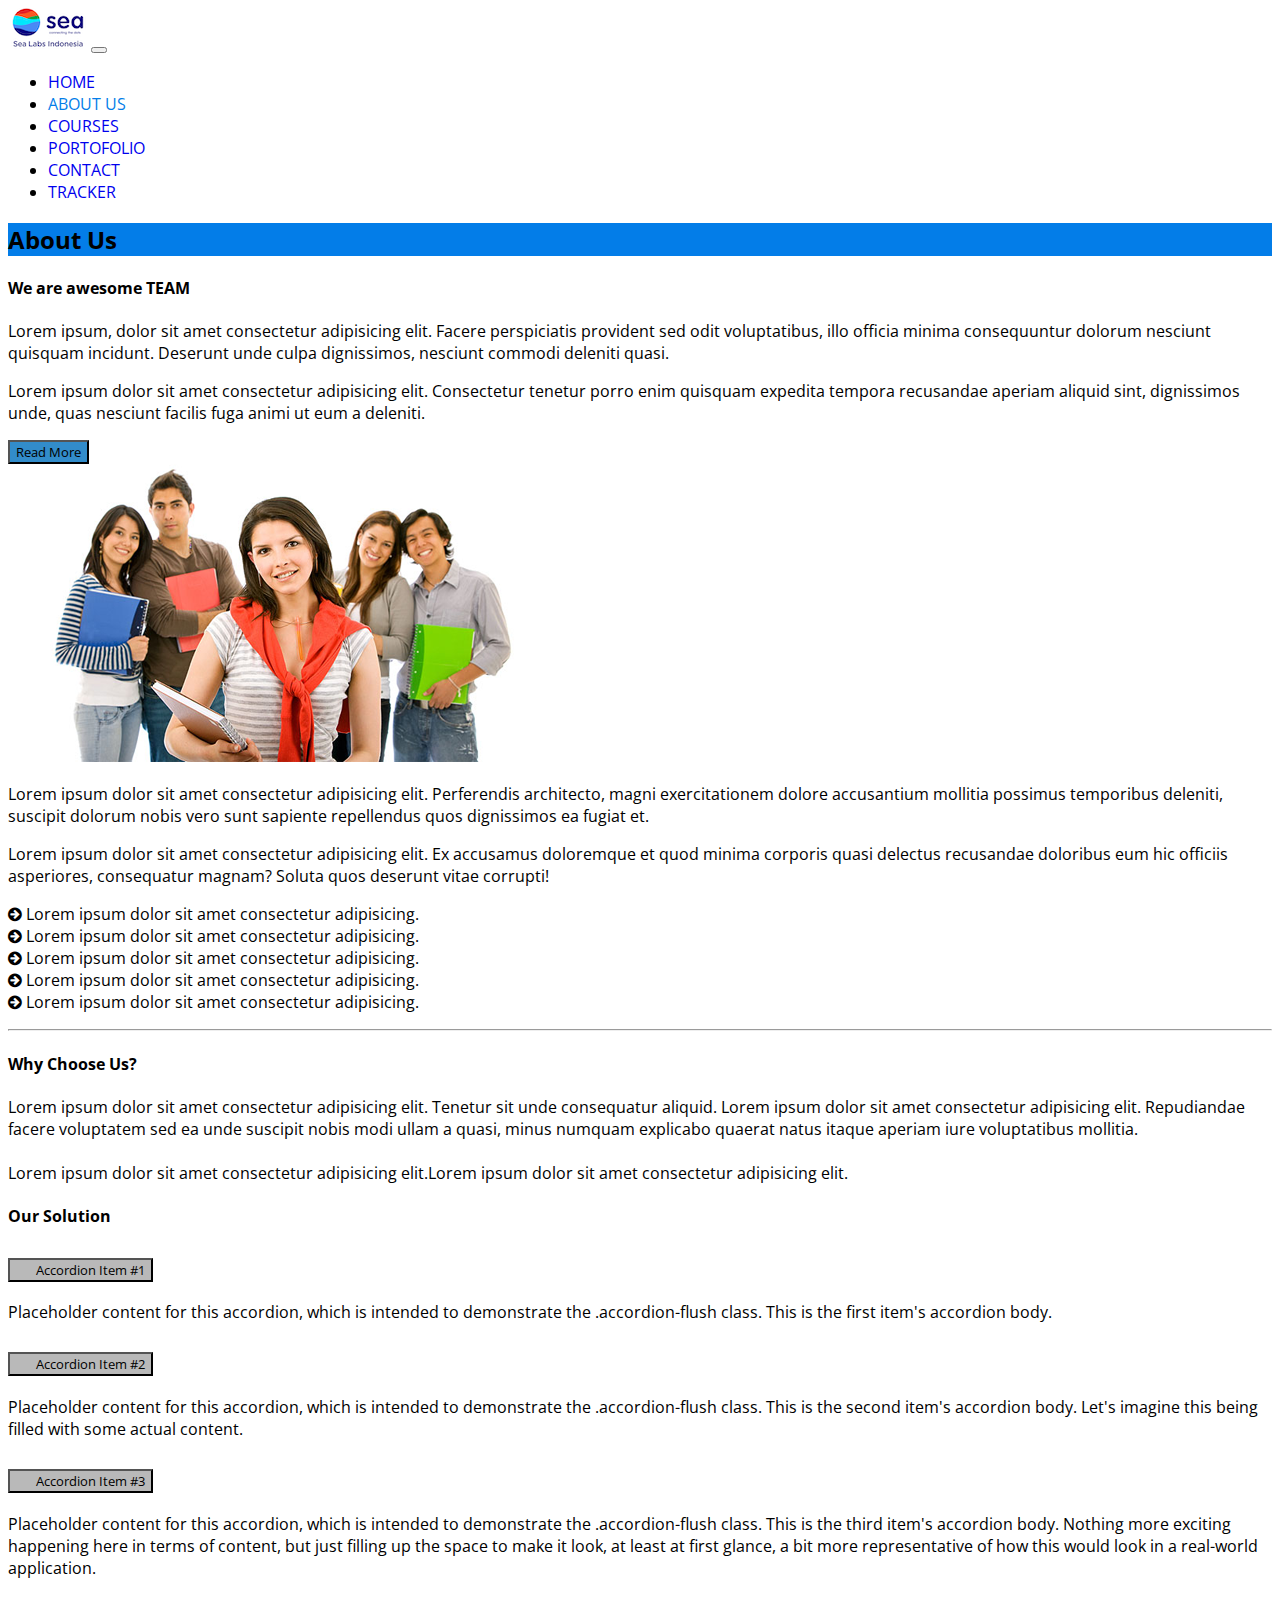
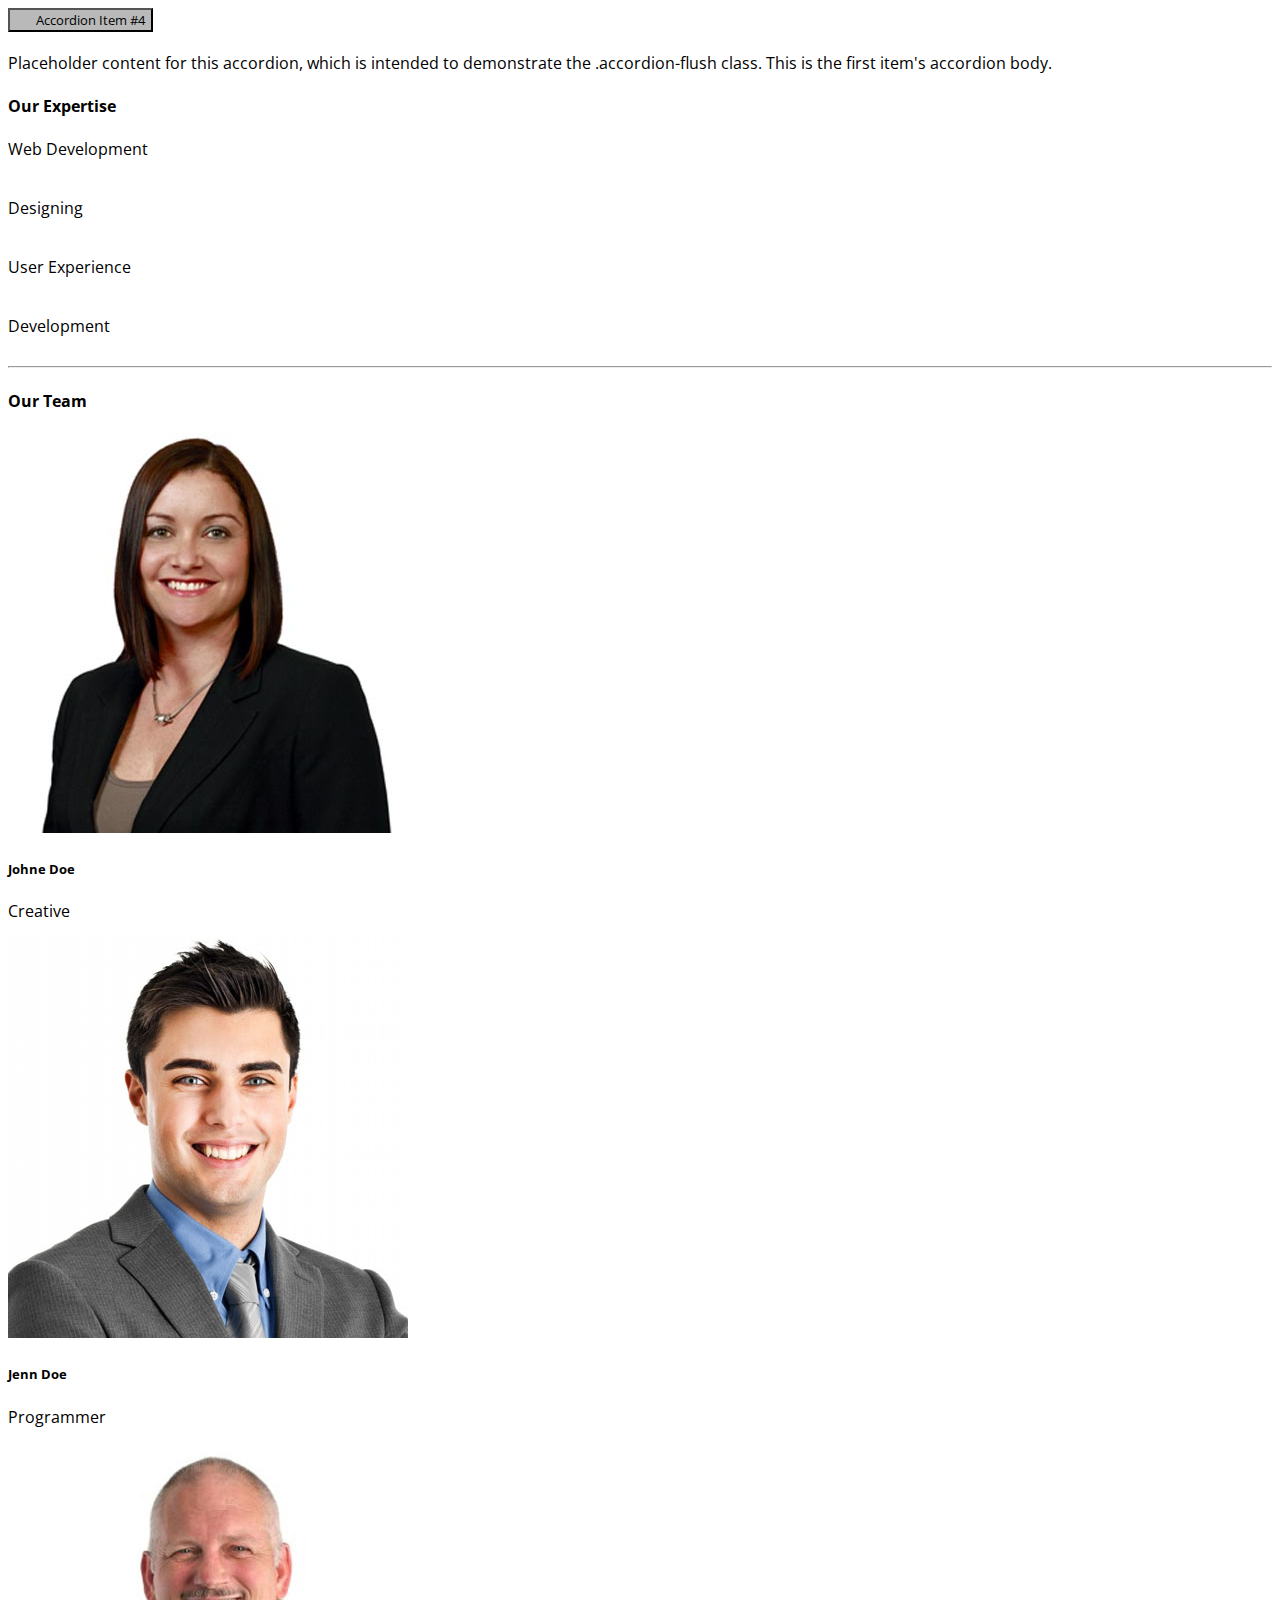
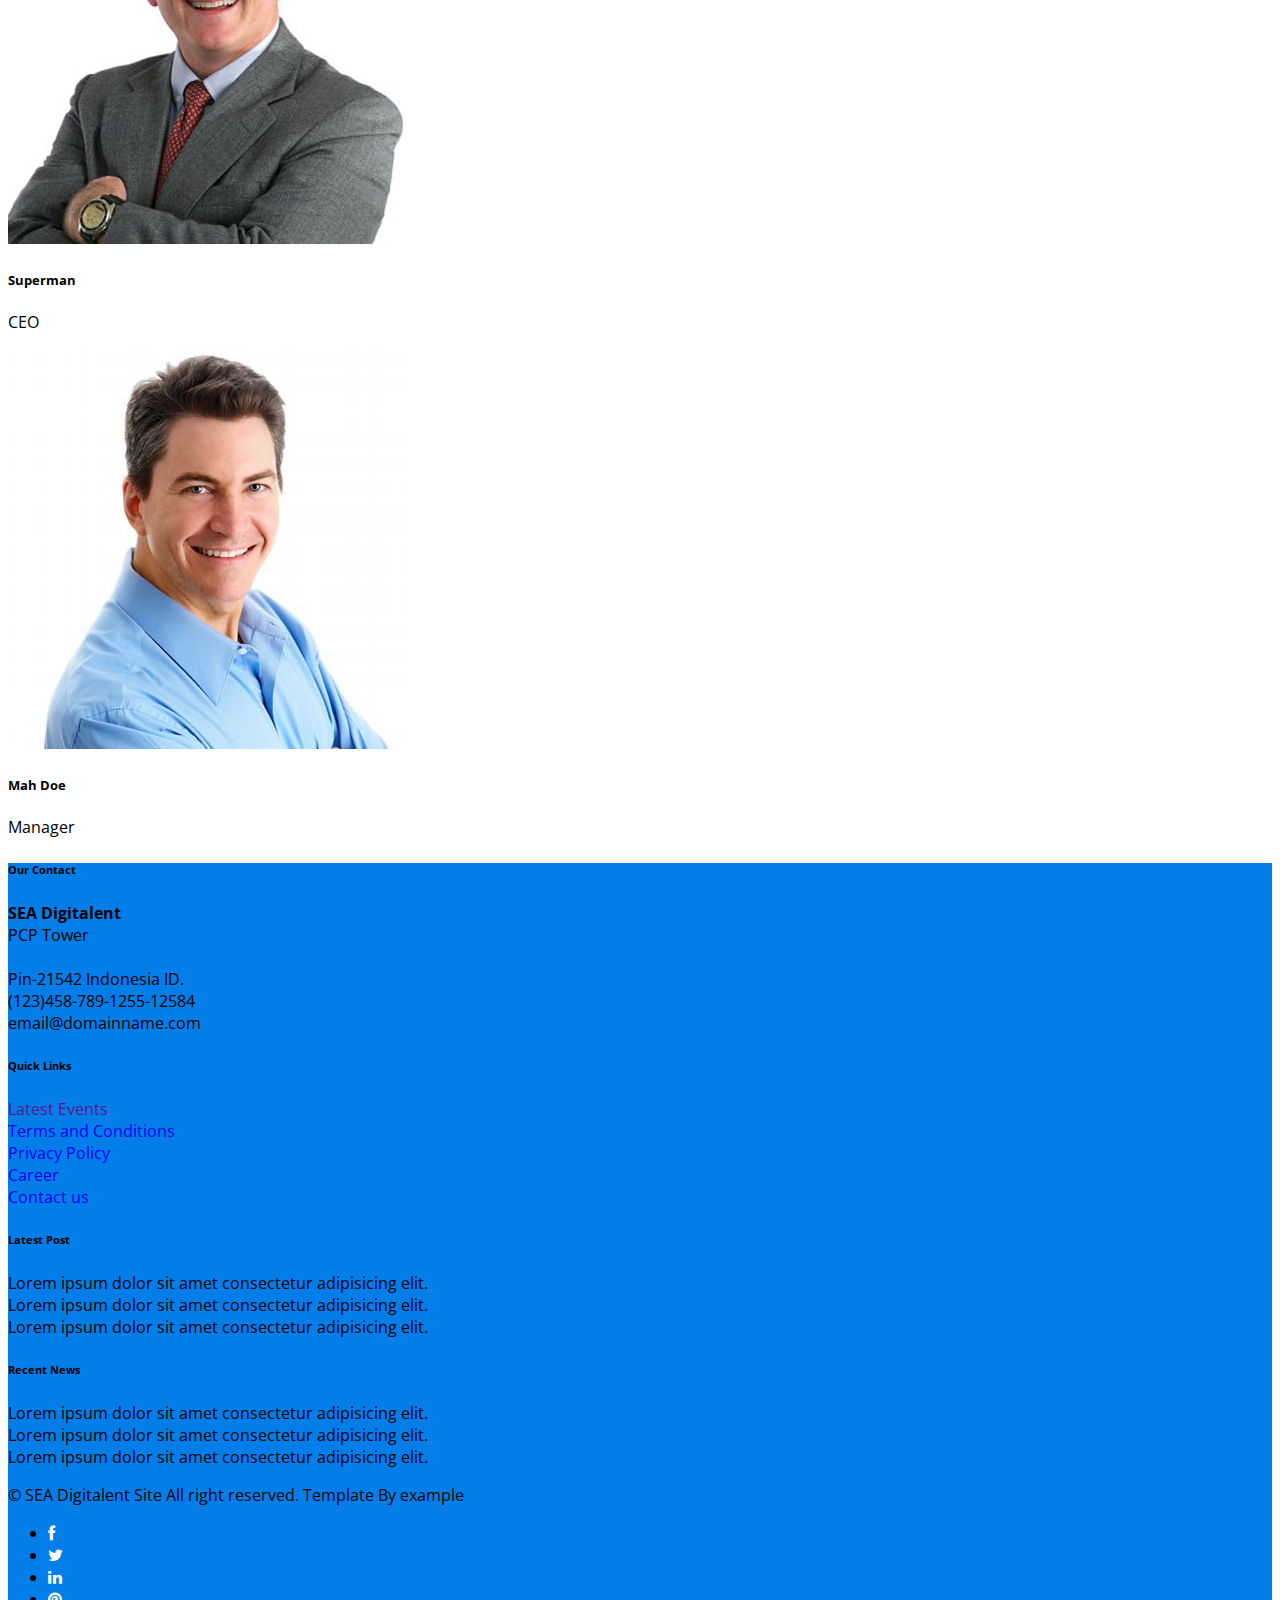
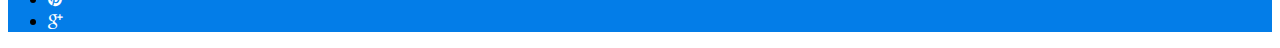
==== commit 3b83ad38: "Refactor styling static pages" ====
--- a/pages/about.html
+++ b/pages/about.html
@@ -210,11 +210,11 @@
                   </div>
                   <div class="col-lg-3 col-12 text-white mt-5">
                       <h6 class="fw-bold">Quick Links</h6>
-                      <p class="lh-lg">Latest Events<br>
-                          Terms and Conditions<br>
-                          Privacy Policy<br>
-                          Career<br>
-                          Contact us<br>
+                      <p class="lh-lg"> <a href="" class="text-white">Latest Events</a><br>
+                        <a href="#" class="text-white">Terms and Conditions</a><br>
+                        <a href="#" class="text-white">Privacy Policy</a><br>
+                        <a href="#" class="text-white">Career</a><br>
+                        <a href="#" class="text-white">Contact us</a><br>
                       </p>
                   </div>
                   <div class="col-lg-3 col-12 text-white mt-5">
--- a/assets/css/style.css
+++ b/assets/css/style.css
@@ -1,6 +1,13 @@
 @import url('https://fonts.googleapis.com/css?family=Noto+Serif:400,400italic,700|Open+Sans:400,600,700'); 
 @import url('font-awesome.css');  
 
+*{
+    font-family: 'Open Sans';
+}
+
+h1,h2,h3,h4,h5 {
+    font-weight: bold;
+}
 
 footer i{
     color: white;
@@ -33,6 +40,10 @@
 
 .btn-primary{
     background-color: #328cca !important;
+}
+
+.price-color {
+    color: #037de8;
 }
 
 .bg-blue2{
@@ -83,4 +94,13 @@
 .carousel-caption{
     left: 0;
     bottom: 2rem;
-}+}
+
+.card {
+    border-radius: 1px;
+    border-style: none;
+}
+
+a {
+    text-decoration: none !important;
+  }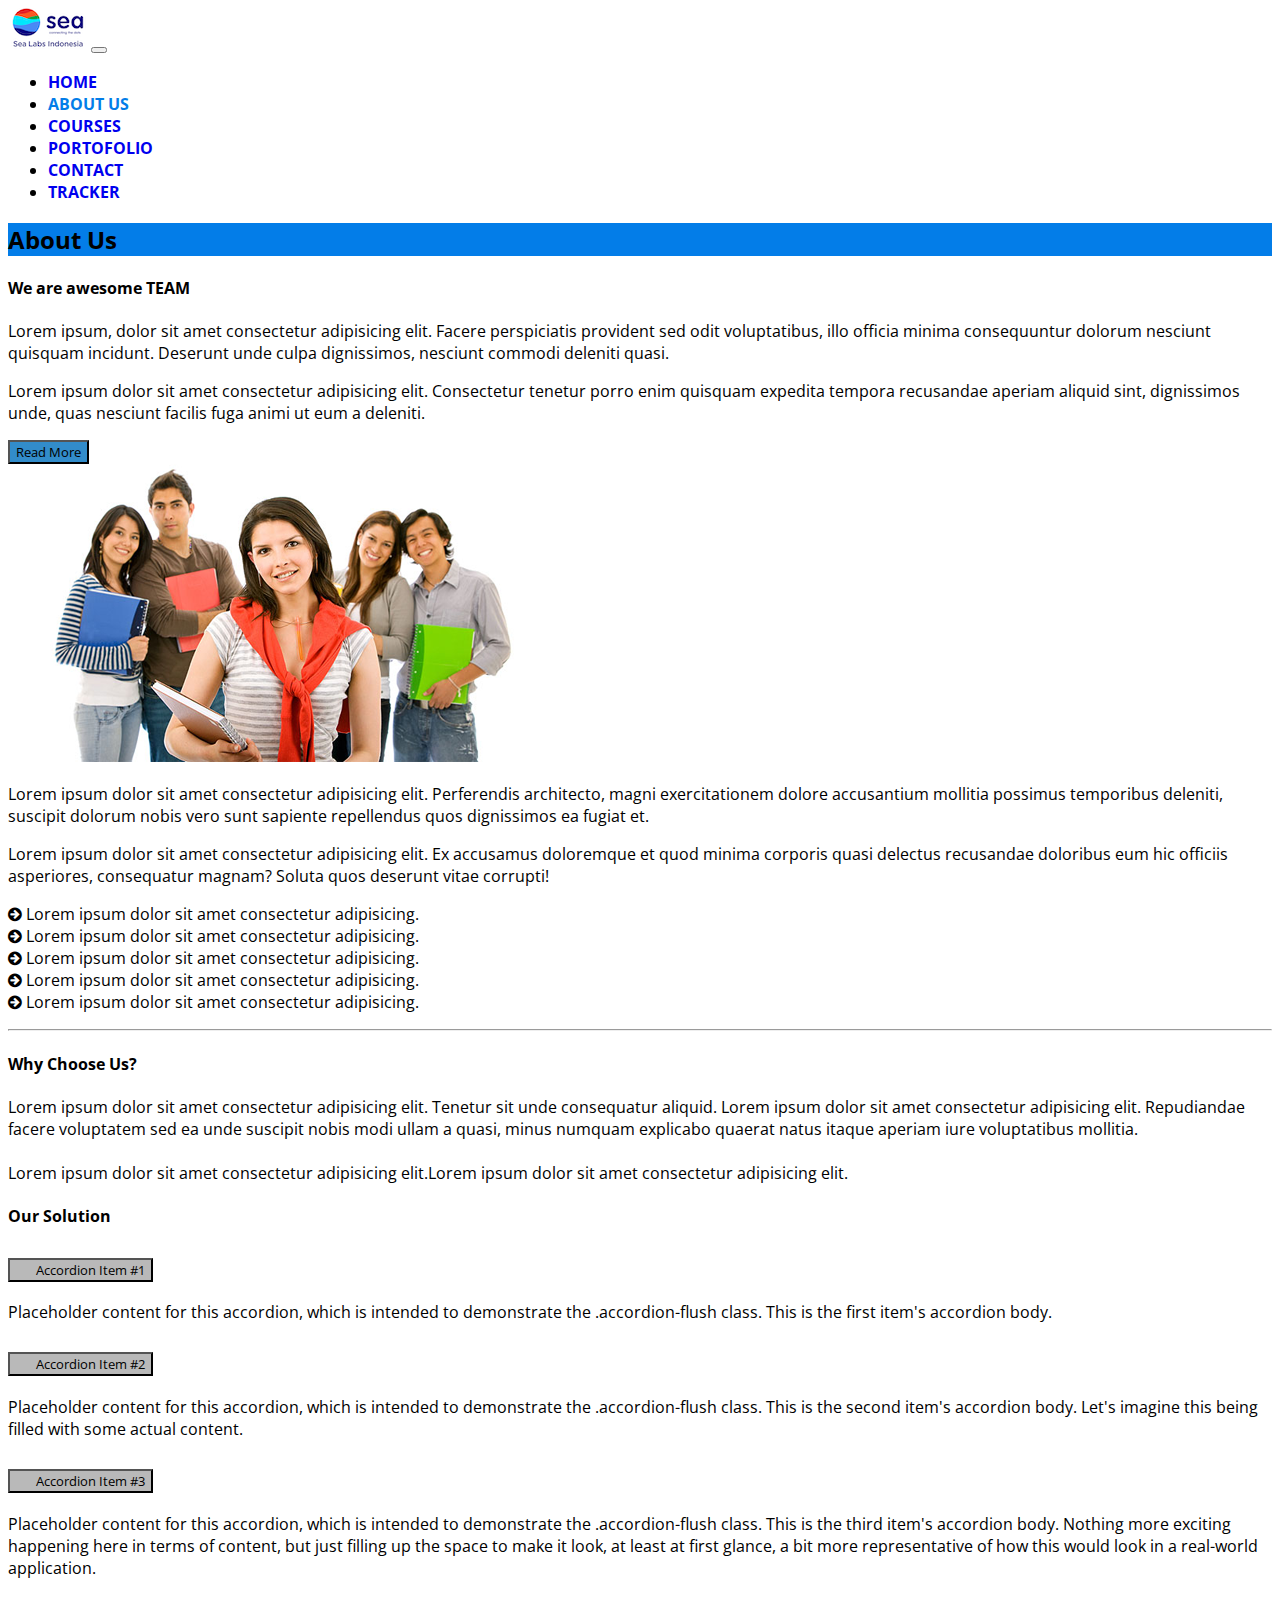
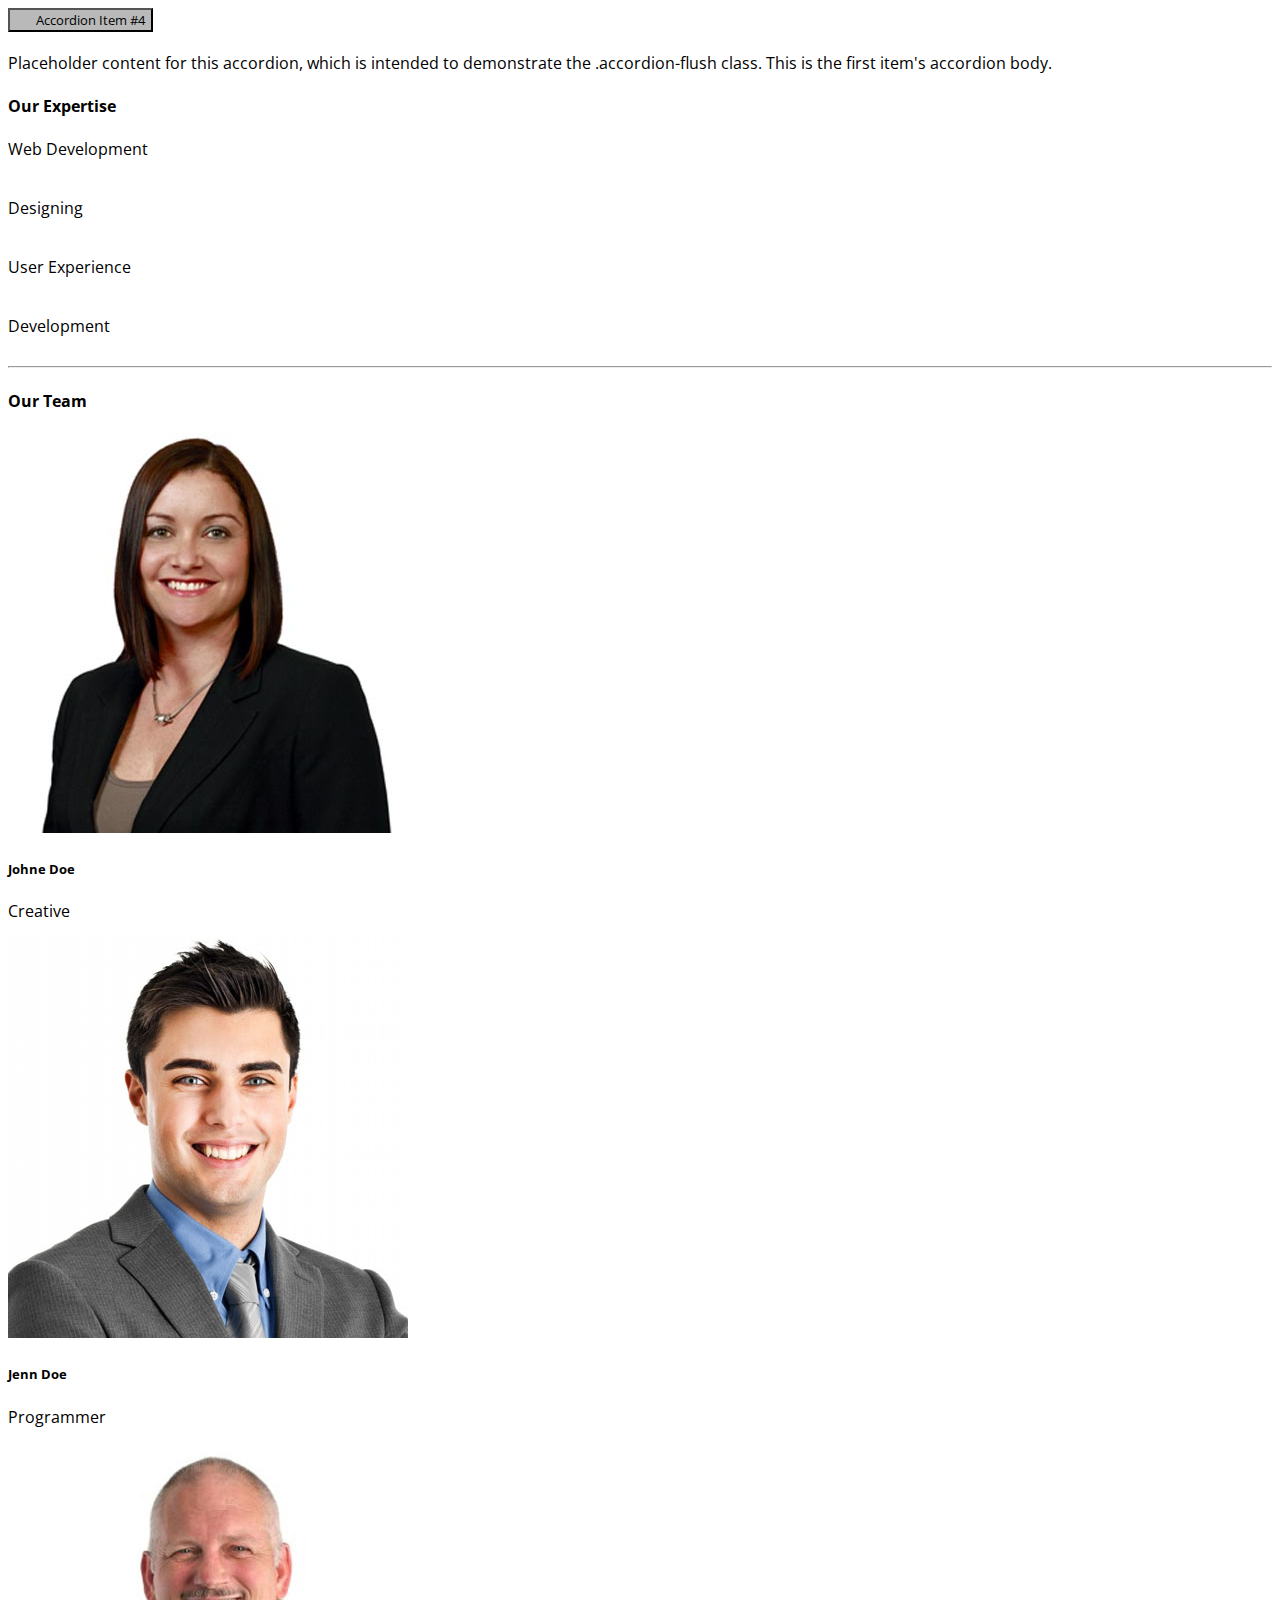
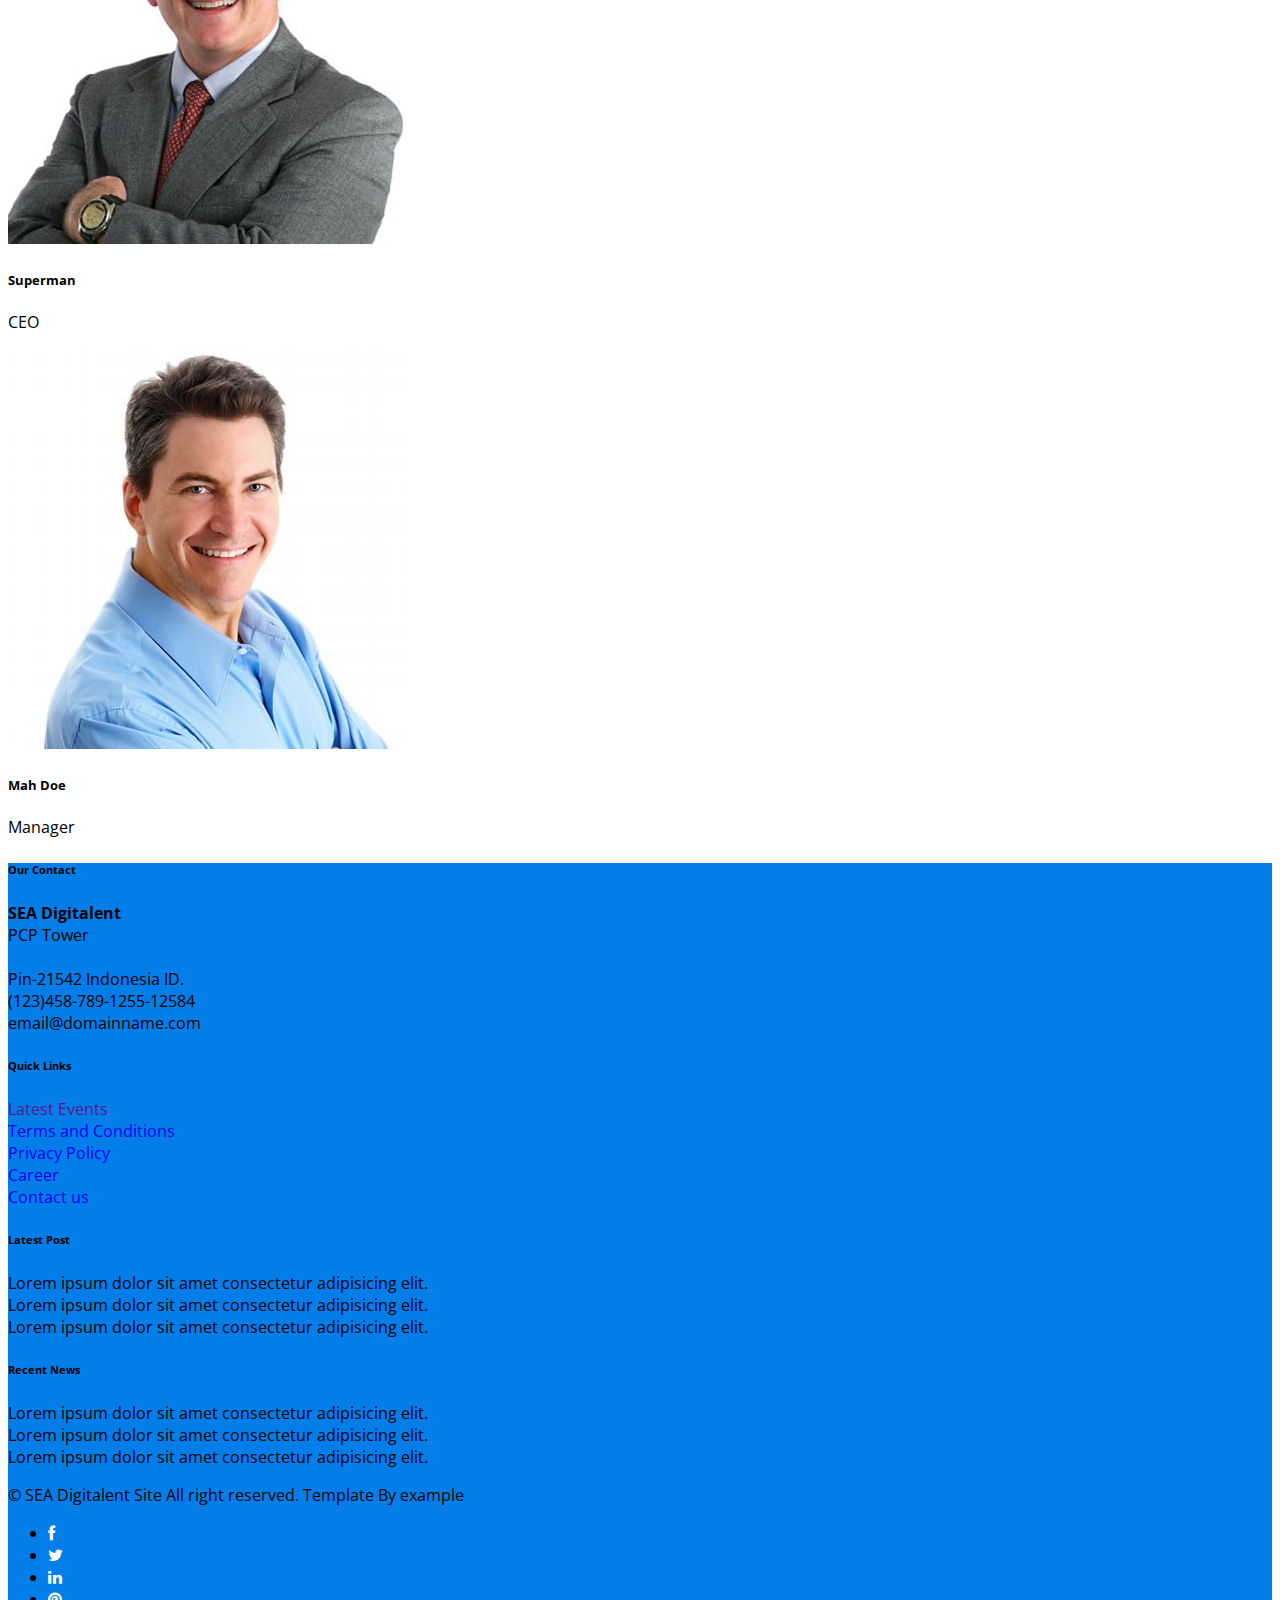
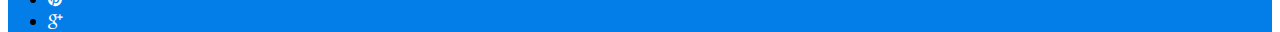
==== commit d6fae4ac: "Add scroll-top button and refactor tracker" ====
--- a/pages/about.html
+++ b/pages/about.html
@@ -9,6 +9,8 @@
     <title>About Us</title>
 </head>
 <body>
+    <!-- Button for scroll top  -->
+    <a id="back-to-top" href="#" class="btn btn-dark btn-lg back-to-top" role="button"><i class="fa fa-chevron-up"></i></a>
     <!-- Navigation Bar -->
     <header>
         <div class="nav">
@@ -31,7 +33,7 @@
                             <a class="nav-link" href="./courses.html">COURSES</a>
                           </li>
                           <li class="nav-item">
-                            <a class="nav-link" href="#">PORTOFOLIO</a>
+                            <a class="nav-link" href="./portofolio.html">PORTOFOLIO</a>
                           </li>
                           <li class="nav-item">
                             <a class="nav-link" href="./contact.html">CONTACT</a>
@@ -249,5 +251,6 @@
     <!-- JAVASCRIPT -->
     <script crossorigin="anonymous" integrity="sha384-Xe+8cL9oJa6tN/veChSP7q+mnSPaj5Bcu9mPX5F5xIGE0DVittaqT5lorf0EI7Vk" src="https://cdn.jsdelivr.net/npm/@popperjs/core@2.11.5/dist/umd/popper.min.js"></script>
     <script crossorigin="anonymous" integrity="sha384-kjU+l4N0Yf4ZOJErLsIcvOU2qSb74wXpOhqTvwVx3OElZRweTnQ6d31fXEoRD1Jy" src="https://cdn.jsdelivr.net/npm/bootstrap@5.2.0-beta1/dist/js/bootstrap.min.js"></script>
+    <script src="/js/index.js"></script>
 </body>
 </html>--- a/assets/css/style.css
+++ b/assets/css/style.css
@@ -31,7 +31,6 @@
 
 .bg-footer{
     background-color: #037de8;
-    bottom: 0px;
 }
 
 .nav-focus{
@@ -103,4 +102,23 @@
 
 a {
     text-decoration: none !important;
-  }+}
+
+.back-to-top {
+    position: fixed;
+    bottom: 25px;
+    right: 25px;
+    display: none;
+}
+
+.nav-link {
+    font-weight: bold !important;
+}
+
+footer {
+    height: 20px;
+}
+
+main {
+    min-height: calc(100vh - 40px);
+}